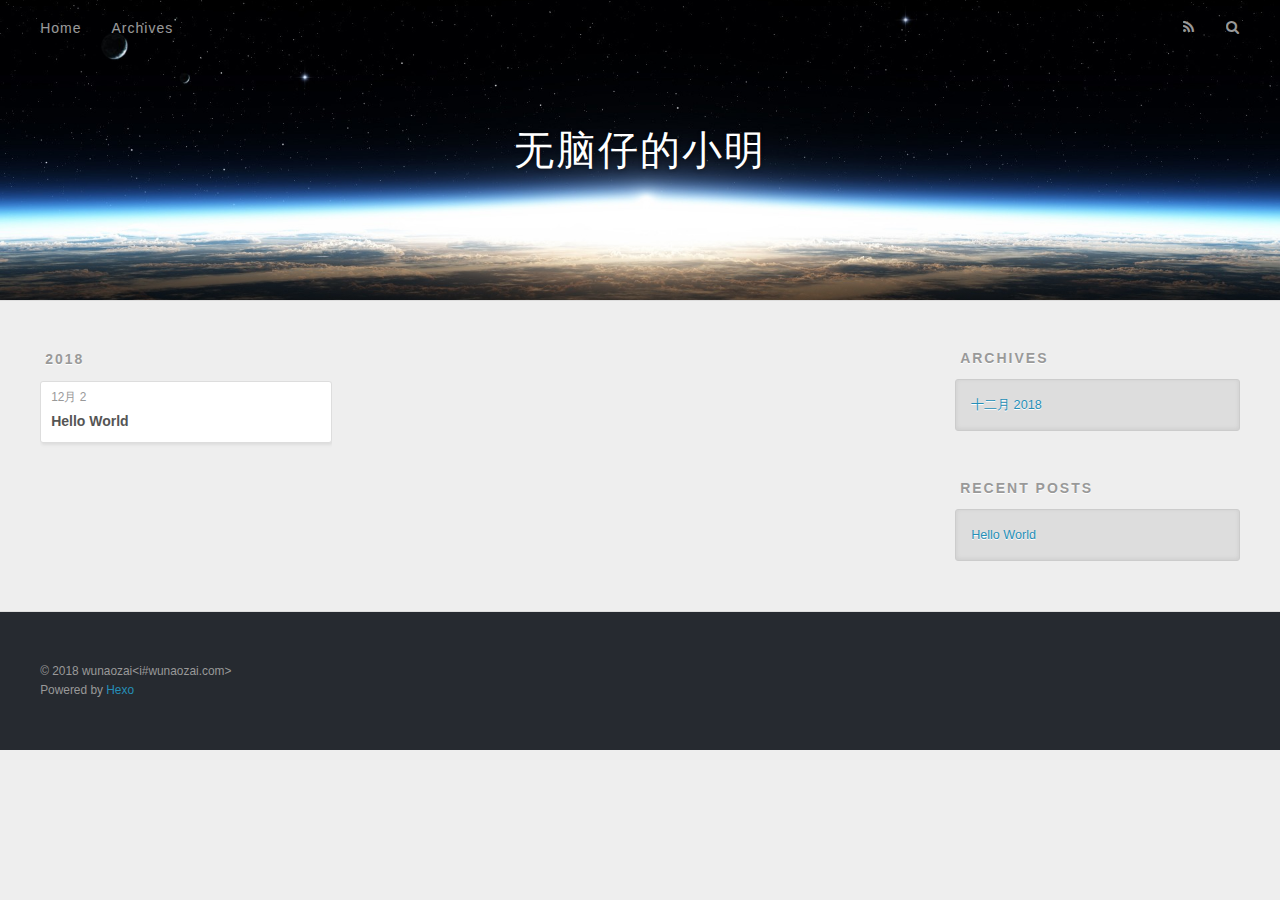
==== archives/index.html @ 93d0f398 "Site updated: 2018-12-02 20:47:53" ====
<!DOCTYPE html>
<html>
<head><meta name="generator" content="Hexo 3.8.0">
  <meta charset="utf-8">
  

  
  <title>Archives | 无脑仔的小明</title>
  <meta name="viewport" content="width=device-width, initial-scale=1, maximum-scale=1">
  <meta name="description" content="无脑仔的小明，平时记录一些感悟和对一些事情的看法。时事、历史、技术、感悟、职场、朋友、亲情、经济等各类杂七杂八">
<meta name="keywords" content="人生感悟">
<meta property="og:type" content="website">
<meta property="og:title" content="无脑仔的小明">
<meta property="og:url" content="http://blog.wunaozai.com/archives/index.html">
<meta property="og:site_name" content="无脑仔的小明">
<meta property="og:description" content="无脑仔的小明，平时记录一些感悟和对一些事情的看法。时事、历史、技术、感悟、职场、朋友、亲情、经济等各类杂七杂八">
<meta property="og:locale" content="zh-cn">
<meta name="twitter:card" content="summary">
<meta name="twitter:title" content="无脑仔的小明">
<meta name="twitter:description" content="无脑仔的小明，平时记录一些感悟和对一些事情的看法。时事、历史、技术、感悟、职场、朋友、亲情、经济等各类杂七杂八">
  
    <link rel="alternate" href="/atom.xml" title="无脑仔的小明" type="application/atom+xml">
  
  
    <link rel="icon" href="/favicon.png">
  
  
    <link href="//fonts.googleapis.com/css?family=Source+Code+Pro" rel="stylesheet" type="text/css">
  
  <link rel="stylesheet" href="/css/style.css">
</head>
</html>
<body>
  <div id="container">
    <div id="wrap">
      <header id="header">
  <div id="banner"></div>
  <div id="header-outer" class="outer">
    <div id="header-title" class="inner">
      <h1 id="logo-wrap">
        <a href="/" id="logo">无脑仔的小明</a>
      </h1>
      
    </div>
    <div id="header-inner" class="inner">
      <nav id="main-nav">
        <a id="main-nav-toggle" class="nav-icon"></a>
        
          <a class="main-nav-link" href="/">Home</a>
        
          <a class="main-nav-link" href="/archives">Archives</a>
        
      </nav>
      <nav id="sub-nav">
        
          <a id="nav-rss-link" class="nav-icon" href="/atom.xml" title="RSS Feed"></a>
        
        <a id="nav-search-btn" class="nav-icon" title="Search"></a>
      </nav>
      <div id="search-form-wrap">
        <form action="//google.com/search" method="get" accept-charset="UTF-8" class="search-form"><input type="search" name="q" class="search-form-input" placeholder="Search"><button type="submit" class="search-form-submit">&#xF002;</button><input type="hidden" name="sitesearch" value="http://blog.wunaozai.com"></form>
      </div>
    </div>
  </div>
</header>
      <div class="outer">
        <section id="main">
  
  
    
    
      
      
      <section class="archives-wrap">
        <div class="archive-year-wrap">
          <a href="/archives/2018" class="archive-year">2018</a>
        </div>
        <div class="archives">
    
    <article class="archive-article archive-type-post">
  <div class="archive-article-inner">
    <header class="archive-article-header">
      <a href="/2018/12/02/hello-world/" class="archive-article-date">
  <time datetime="2018-12-02T10:04:56.427Z" itemprop="datePublished">12月 2</time>
</a>
      
  
    <h1 itemprop="name">
      <a class="archive-article-title" href="/2018/12/02/hello-world/">Hello World</a>
    </h1>
  

    </header>
  </div>
</article>
  
  
    </div></section>
  


</section>
        
          <aside id="sidebar">
  
    

  
    

  
    
  
    
  <div class="widget-wrap">
    <h3 class="widget-title">Archives</h3>
    <div class="widget">
      <ul class="archive-list"><li class="archive-list-item"><a class="archive-list-link" href="/archives/2018/12/">十二月 2018</a></li></ul>
    </div>
  </div>


  
    
  <div class="widget-wrap">
    <h3 class="widget-title">Recent Posts</h3>
    <div class="widget">
      <ul>
        
          <li>
            <a href="/2018/12/02/hello-world/">Hello World</a>
          </li>
        
      </ul>
    </div>
  </div>

  
</aside>
        
      </div>
      <footer id="footer">
  
  <div class="outer">
    <div id="footer-info" class="inner">
      &copy; 2018 wunaozai&lt;i#wunaozai.com&gt;<br>
      Powered by <a href="http://hexo.io/" target="_blank">Hexo</a>
    </div>
  </div>
</footer>
    </div>
    <nav id="mobile-nav">
  
    <a href="/" class="mobile-nav-link">Home</a>
  
    <a href="/archives" class="mobile-nav-link">Archives</a>
  
</nav>
    

<script src="//ajax.googleapis.com/ajax/libs/jquery/2.0.3/jquery.min.js"></script>


  <link rel="stylesheet" href="/fancybox/jquery.fancybox.css">
  <script src="/fancybox/jquery.fancybox.pack.js"></script>


<script src="/js/script.js"></script>



  </div>
</body>
</html>
---- css/style.css ----
body {
  width: 100%;
}
body:before,
body:after {
  content: "";
  display: table;
}
body:after {
  clear: both;
}
html,
body,
div,
span,
applet,
object,
iframe,
h1,
h2,
h3,
h4,
h5,
h6,
p,
blockquote,
pre,
a,
abbr,
acronym,
address,
big,
cite,
code,
del,
dfn,
em,
img,
ins,
kbd,
q,
s,
samp,
small,
strike,
strong,
sub,
sup,
tt,
var,
dl,
dt,
dd,
ol,
ul,
li,
fieldset,
form,
label,
legend,
table,
caption,
tbody,
tfoot,
thead,
tr,
th,
td {
  margin: 0;
  padding: 0;
  border: 0;
  outline: 0;
  font-weight: inherit;
  font-style: inherit;
  font-family: inherit;
  font-size: 100%;
  vertical-align: baseline;
}
body {
  line-height: 1;
  color: #000;
  background: #fff;
}
ol,
ul {
  list-style: none;
}
table {
  border-collapse: separate;
  border-spacing: 0;
  vertical-align: middle;
}
caption,
th,
td {
  text-align: left;
  font-weight: normal;
  vertical-align: middle;
}
a img {
  border: none;
}
input,
button {
  margin: 0;
  padding: 0;
}
input::-moz-focus-inner,
button::-moz-focus-inner {
  border: 0;
  padding: 0;
}
@font-face {
  font-family: FontAwesome;
  font-style: normal;
  font-weight: normal;
  src: url("fonts/fontawesome-webfont.eot?v=#4.0.3");
  src: url("fonts/fontawesome-webfont.eot?#iefix&v=#4.0.3") format("embedded-opentype"), url("fonts/fontawesome-webfont.woff?v=#4.0.3") format("woff"), url("fonts/fontawesome-webfont.ttf?v=#4.0.3") format("truetype"), url("fonts/fontawesome-webfont.svg#fontawesomeregular?v=#4.0.3") format("svg");
}
html,
body,
#container {
  height: 100%;
}
body {
  background: #eee;
  font: 14px -apple-system, BlinkMacSystemFont, "Segoe UI", "Roboto", "Oxygen", "Ubuntu", "Cantarell", "Fira Sans", "Droid Sans", "Helvetica Neue", sans-serif;
  -webkit-text-size-adjust: 100%;
}
.outer {
  max-width: 1220px;
  margin: 0 auto;
  padding: 0 20px;
}
.outer:before,
.outer:after {
  content: "";
  display: table;
}
.outer:after {
  clear: both;
}
.inner {
  display: inline;
  float: left;
  width: 98.33333333333333%;
  margin: 0 0.833333333333333%;
}
.left,
.alignleft {
  float: left;
}
.right,
.alignright {
  float: right;
}
.clear {
  clear: both;
}
#container {
  position: relative;
}
.mobile-nav-on {
  overflow: hidden;
}
#wrap {
  height: 100%;
  width: 100%;
  position: absolute;
  top: 0;
  left: 0;
  -webkit-transition: 0.2s ease-out;
  -moz-transition: 0.2s ease-out;
  -ms-transition: 0.2s ease-out;
  transition: 0.2s ease-out;
  z-index: 1;
  background: #eee;
}
.mobile-nav-on #wrap {
  left: 280px;
}
@media screen and (min-width: 768px) {
  #main {
    display: inline;
    float: left;
    width: 73.33333333333333%;
    margin: 0 0.833333333333333%;
  }
}
.article-date,
.article-category-link,
.archive-year,
.widget-title {
  text-decoration: none;
  text-transform: uppercase;
  letter-spacing: 2px;
  color: #999;
  margin-bottom: 1em;
  margin-left: 5px;
  line-height: 1em;
  text-shadow: 0 1px #fff;
  font-weight: bold;
}
.article-inner,
.archive-article-inner {
  background: #fff;
  -webkit-box-shadow: 1px 2px 3px #ddd;
  box-shadow: 1px 2px 3px #ddd;
  border: 1px solid #ddd;
  border-radius: 3px;
}
.article-entry h1,
.widget h1 {
  font-size: 2em;
}
.article-entry h2,
.widget h2 {
  font-size: 1.5em;
}
.article-entry h3,
.widget h3 {
  font-size: 1.3em;
}
.article-entry h4,
.widget h4 {
  font-size: 1.2em;
}
.article-entry h5,
.widget h5 {
  font-size: 1em;
}
.article-entry h6,
.widget h6 {
  font-size: 1em;
  color: #999;
}
.article-entry hr,
.widget hr {
  border: 1px dashed #ddd;
}
.article-entry strong,
.widget strong {
  font-weight: bold;
}
.article-entry em,
.widget em,
.article-entry cite,
.widget cite {
  font-style: italic;
}
.article-entry sup,
.widget sup,
.article-entry sub,
.widget sub {
  font-size: 0.75em;
  line-height: 0;
  position: relative;
  vertical-align: baseline;
}
.article-entry sup,
.widget sup {
  top: -0.5em;
}
.article-entry sub,
.widget sub {
  bottom: -0.2em;
}
.article-entry small,
.widget small {
  font-size: 0.85em;
}
.article-entry acronym,
.widget acronym,
.article-entry abbr,
.widget abbr {
  border-bottom: 1px dotted;
}
.article-entry ul,
.widget ul,
.article-entry ol,
.widget ol,
.article-entry dl,
.widget dl {
  margin: 0 20px;
  line-height: 1.6em;
}
.article-entry ul ul,
.widget ul ul,
.article-entry ol ul,
.widget ol ul,
.article-entry ul ol,
.widget ul ol,
.article-entry ol ol,
.widget ol ol {
  margin-top: 0;
  margin-bottom: 0;
}
.article-entry ul,
.widget ul {
  list-style: disc;
}
.article-entry ol,
.widget ol {
  list-style: decimal;
}
.article-entry dt,
.widget dt {
  font-weight: bold;
}
#header {
  height: 300px;
  position: relative;
  border-bottom: 1px solid #ddd;
}
#header:before,
#header:after {
  content: "";
  position: absolute;
  left: 0;
  right: 0;
  height: 40px;
}
#header:before {
  top: 0;
  background: -webkit-linear-gradient(rgba(0,0,0,0.2), transparent);
  background: -moz-linear-gradient(rgba(0,0,0,0.2), transparent);
  background: -ms-linear-gradient(rgba(0,0,0,0.2), transparent);
  background: linear-gradient(rgba(0,0,0,0.2), transparent);
}
#header:after {
  bottom: 0;
  background: -webkit-linear-gradient(transparent, rgba(0,0,0,0.2));
  background: -moz-linear-gradient(transparent, rgba(0,0,0,0.2));
  background: -ms-linear-gradient(transparent, rgba(0,0,0,0.2));
  background: linear-gradient(transparent, rgba(0,0,0,0.2));
}
#header-outer {
  height: 100%;
  position: relative;
}
#header-inner {
  position: relative;
  overflow: hidden;
}
#banner {
  position: absolute;
  top: 0;
  left: 0;
  width: 100%;
  height: 100%;
  background: url("images/banner.jpg") center #000;
  -webkit-background-size: cover;
  -moz-background-size: cover;
  background-size: cover;
  z-index: -1;
}
#header-title {
  text-align: center;
  height: 40px;
  position: absolute;
  top: 50%;
  left: 0;
  margin-top: -20px;
}
#logo,
#subtitle {
  text-decoration: none;
  color: #fff;
  font-weight: 300;
  text-shadow: 0 1px 4px rgba(0,0,0,0.3);
}
#logo {
  font-size: 40px;
  line-height: 40px;
  letter-spacing: 2px;
}
#subtitle {
  font-size: 16px;
  line-height: 16px;
  letter-spacing: 1px;
}
#subtitle-wrap {
  margin-top: 16px;
}
#main-nav {
  float: left;
  margin-left: -15px;
}
.nav-icon,
.main-nav-link {
  float: left;
  color: #fff;
  opacity: 0.6;
  text-decoration: none;
  text-shadow: 0 1px rgba(0,0,0,0.2);
  -webkit-transition: opacity 0.2s;
  -moz-transition: opacity 0.2s;
  -ms-transition: opacity 0.2s;
  transition: opacity 0.2s;
  display: block;
  padding: 20px 15px;
}
.nav-icon:hover,
.main-nav-link:hover {
  opacity: 1;
}
.nav-icon {
  font-family: FontAwesome;
  text-align: center;
  font-size: 14px;
  width: 14px;
  height: 14px;
  padding: 20px 15px;
  position: relative;
  cursor: pointer;
}
.main-nav-link {
  font-weight: 300;
  letter-spacing: 1px;
}
@media screen and (max-width: 479px) {
  .main-nav-link {
    display: none;
  }
}
#main-nav-toggle {
  display: none;
}
#main-nav-toggle:before {
  content: "\f0c9";
}
@media screen and (max-width: 479px) {
  #main-nav-toggle {
    display: block;
  }
}
#sub-nav {
  float: right;
  margin-right: -15px;
}
#nav-rss-link:before {
  content: "\f09e";
}
#nav-search-btn:before {
  content: "\f002";
}
#search-form-wrap {
  position: absolute;
  top: 15px;
  width: 150px;
  height: 30px;
  right: -150px;
  opacity: 0;
  -webkit-transition: 0.2s ease-out;
  -moz-transition: 0.2s ease-out;
  -ms-transition: 0.2s ease-out;
  transition: 0.2s ease-out;
}
#search-form-wrap.on {
  opacity: 1;
  right: 0;
}
@media screen and (max-width: 479px) {
  #search-form-wrap {
    width: 100%;
    right: -100%;
  }
}
.search-form {
  position: absolute;
  top: 0;
  left: 0;
  right: 0;
  background: #fff;
  padding: 5px 15px;
  border-radius: 15px;
  -webkit-box-shadow: 0 0 10px rgba(0,0,0,0.3);
  box-shadow: 0 0 10px rgba(0,0,0,0.3);
}
.search-form-input {
  border: none;
  background: none;
  color: #555;
  width: 100%;
  font: 13px -apple-system, BlinkMacSystemFont, "Segoe UI", "Roboto", "Oxygen", "Ubuntu", "Cantarell", "Fira Sans", "Droid Sans", "Helvetica Neue", sans-serif;
  outline: none;
}
.search-form-input::-webkit-search-results-decoration,
.search-form-input::-webkit-search-cancel-button {
  -webkit-appearance: none;
}
.search-form-submit {
  position: absolute;
  top: 50%;
  right: 10px;
  margin-top: -7px;
  font: 13px FontAwesome;
  border: none;
  background: none;
  color: #bbb;
  cursor: pointer;
}
.search-form-submit:hover,
.search-form-submit:focus {
  color: #777;
}
.article {
  margin: 50px 0;
}
.article-inner {
  overflow: hidden;
}
.article-meta:before,
.article-meta:after {
  content: "";
  display: table;
}
.article-meta:after {
  clear: both;
}
.article-date {
  float: left;
}
.article-category {
  float: left;
  line-height: 1em;
  color: #ccc;
  text-shadow: 0 1px #fff;
  margin-left: 8px;
}
.article-category:before {
  content: "\2022";
}
.article-category-link {
  margin: 0 12px 1em;
}
.article-header {
  padding: 20px 20px 0;
}
.article-title {
  text-decoration: none;
  font-size: 2em;
  font-weight: bold;
  color: #555;
  line-height: 1.1em;
  -webkit-transition: color 0.2s;
  -moz-transition: color 0.2s;
  -ms-transition: color 0.2s;
  transition: color 0.2s;
}
a.article-title:hover {
  color: #258fb8;
}
.article-entry {
  color: #555;
  padding: 0 20px;
}
.article-entry:before,
.article-entry:after {
  content: "";
  display: table;
}
.article-entry:after {
  clear: both;
}
.article-entry p,
.article-entry table {
  line-height: 1.6em;
  margin: 1.6em 0;
}
.article-entry h1,
.article-entry h2,
.article-entry h3,
.article-entry h4,
.article-entry h5,
.article-entry h6 {
  font-weight: bold;
}
.article-entry h1,
.article-entry h2,
.article-entry h3,
.article-entry h4,
.article-entry h5,
.article-entry h6 {
  line-height: 1.1em;
  margin: 1.1em 0;
}
.article-entry a {
  color: #258fb8;
  text-decoration: none;
}
.article-entry a:hover {
  text-decoration: underline;
}
.article-entry ul,
.article-entry ol,
.article-entry dl {
  margin-top: 1.6em;
  margin-bottom: 1.6em;
}
.article-entry img,
.article-entry video {
  max-width: 100%;
  height: auto;
  display: block;
  margin: auto;
}
.article-entry iframe {
  border: none;
}
.article-entry table {
  width: 100%;
  border-collapse: collapse;
  border-spacing: 0;
}
.article-entry th {
  font-weight: bold;
  border-bottom: 3px solid #ddd;
  padding-bottom: 0.5em;
}
.article-entry td {
  border-bottom: 1px solid #ddd;
  padding: 10px 0;
}
.article-entry blockquote {
  font-family: Georgia, "Times New Roman", serif;
  font-size: 1.4em;
  margin: 1.6em 20px;
  text-align: center;
}
.article-entry blockquote footer {
  font-size: 14px;
  margin: 1.6em 0;
  font-family: -apple-system, BlinkMacSystemFont, "Segoe UI", "Roboto", "Oxygen", "Ubuntu", "Cantarell", "Fira Sans", "Droid Sans", "Helvetica Neue", sans-serif;
}
.article-entry blockquote footer cite:before {
  content: "—";
  padding: 0 0.5em;
}
.article-entry .pullquote {
  text-align: left;
  width: 45%;
  margin: 0;
}
.article-entry .pullquote.left {
  margin-left: 0.5em;
  margin-right: 1em;
}
.article-entry .pullquote.right {
  margin-right: 0.5em;
  margin-left: 1em;
}
.article-entry .caption {
  color: #999;
  display: block;
  font-size: 0.9em;
  margin-top: 0.5em;
  position: relative;
  text-align: center;
}
.article-entry .video-container {
  position: relative;
  padding-top: 56.25%;
  height: 0;
  overflow: hidden;
}
.article-entry .video-container iframe,
.article-entry .video-container object,
.article-entry .video-container embed {
  position: absolute;
  top: 0;
  left: 0;
  width: 100%;
  height: 100%;
  margin-top: 0;
}
.article-more-link a {
  display: inline-block;
  line-height: 1em;
  padding: 6px 15px;
  border-radius: 15px;
  background: #eee;
  color: #999;
  text-shadow: 0 1px #fff;
  text-decoration: none;
}
.article-more-link a:hover {
  background: #258fb8;
  color: #fff;
  text-decoration: none;
  text-shadow: 0 1px #1e7293;
}
.article-footer {
  font-size: 0.85em;
  line-height: 1.6em;
  border-top: 1px solid #ddd;
  padding-top: 1.6em;
  margin: 0 20px 20px;
}
.article-footer:before,
.article-footer:after {
  content: "";
  display: table;
}
.article-footer:after {
  clear: both;
}
.article-footer a {
  color: #999;
  text-decoration: none;
}
.article-footer a:hover {
  color: #555;
}
.article-tag-list-item {
  float: left;
  margin-right: 10px;
}
.article-tag-list-link:before {
  content: "#";
}
.article-comment-link {
  float: right;
}
.article-comment-link:before {
  content: "\f075";
  font-family: FontAwesome;
  padding-right: 8px;
}
.article-share-link {
  cursor: pointer;
  float: right;
  margin-left: 20px;
}
.article-share-link:before {
  content: "\f064";
  font-family: FontAwesome;
  padding-right: 6px;
}
#article-nav {
  position: relative;
}
#article-nav:before,
#article-nav:after {
  content: "";
  display: table;
}
#article-nav:after {
  clear: both;
}
@media screen and (min-width: 768px) {
  #article-nav {
    margin: 50px 0;
  }
  #article-nav:before {
    width: 8px;
    height: 8px;
    position: absolute;
    top: 50%;
    left: 50%;
    margin-top: -4px;
    margin-left: -4px;
    content: "";
    border-radius: 50%;
    background: #ddd;
    -webkit-box-shadow: 0 1px 2px #fff;
    box-shadow: 0 1px 2px #fff;
  }
}
.article-nav-link-wrap {
  text-decoration: none;
  text-shadow: 0 1px #fff;
  color: #999;
  -webkit-box-sizing: border-box;
  -moz-box-sizing: border-box;
  box-sizing: border-box;
  margin-top: 50px;
  text-align: center;
  display: block;
}
.article-nav-link-wrap:hover {
  color: #555;
}
@media screen and (min-width: 768px) {
  .article-nav-link-wrap {
    width: 50%;
    margin-top: 0;
  }
}
@media screen and (min-width: 768px) {
  #article-nav-newer {
    float: left;
    text-align: right;
    padding-right: 20px;
  }
}
@media screen and (min-width: 768px) {
  #article-nav-older {
    float: right;
    text-align: left;
    padding-left: 20px;
  }
}
.article-nav-caption {
  text-transform: uppercase;
  letter-spacing: 2px;
  color: #ddd;
  line-height: 1em;
  font-weight: bold;
}
#article-nav-newer .article-nav-caption {
  margin-right: -2px;
}
.article-nav-title {
  font-size: 0.85em;
  line-height: 1.6em;
  margin-top: 0.5em;
}
.article-share-box {
  position: absolute;
  display: none;
  background: #fff;
  -webkit-box-shadow: 1px 2px 10px rgba(0,0,0,0.2);
  box-shadow: 1px 2px 10px rgba(0,0,0,0.2);
  border-radius: 3px;
  margin-left: -145px;
  overflow: hidden;
  z-index: 1;
}
.article-share-box.on {
  display: block;
}
.article-share-input {
  width: 100%;
  background: none;
  -webkit-box-sizing: border-box;
  -moz-box-sizing: border-box;
  box-sizing: border-box;
  font: 14px -apple-system, BlinkMacSystemFont, "Segoe UI", "Roboto", "Oxygen", "Ubuntu", "Cantarell", "Fira Sans", "Droid Sans", "Helvetica Neue", sans-serif;
  padding: 0 15px;
  color: #555;
  outline: none;
  border: 1px solid #ddd;
  border-radius: 3px 3px 0 0;
  height: 36px;
  line-height: 36px;
}
.article-share-links {
  background: #eee;
}
.article-share-links:before,
.article-share-links:after {
  content: "";
  display: table;
}
.article-share-links:after {
  clear: both;
}
.article-share-twitter,
.article-share-facebook,
.article-share-pinterest,
.article-share-google {
  width: 50px;
  height: 36px;
  display: block;
  float: left;
  position: relative;
  color: #999;
  text-shadow: 0 1px #fff;
}
.article-share-twitter:before,
.article-share-facebook:before,
.article-share-pinterest:before,
.article-share-google:before {
  font-size: 20px;
  font-family: FontAwesome;
  width: 20px;
  height: 20px;
  position: absolute;
  top: 50%;
  left: 50%;
  margin-top: -10px;
  margin-left: -10px;
  text-align: center;
}
.article-share-twitter:hover,
.article-share-facebook:hover,
.article-share-pinterest:hover,
.article-share-google:hover {
  color: #fff;
}
.article-share-twitter:before {
  content: "\f099";
}
.article-share-twitter:hover {
  background: #00aced;
  text-shadow: 0 1px #008abe;
}
.article-share-facebook:before {
  content: "\f09a";
}
.article-share-facebook:hover {
  background: #3b5998;
  text-shadow: 0 1px #2f477a;
}
.article-share-pinterest:before {
  content: "\f0d2";
}
.article-share-pinterest:hover {
  background: #cb2027;
  text-shadow: 0 1px #a21a1f;
}
.article-share-google:before {
  content: "\f0d5";
}
.article-share-google:hover {
  background: #dd4b39;
  text-shadow: 0 1px #be3221;
}
.article-gallery {
  background: #000;
  position: relative;
}
.article-gallery-photos {
  position: relative;
  overflow: hidden;
}
.article-gallery-img {
  display: none;
  max-width: 100%;
}
.article-gallery-img:first-child {
  display: block;
}
.article-gallery-img.loaded {
  position: absolute;
  display: block;
}
.article-gallery-img img {
  display: block;
  max-width: 100%;
  margin: 0 auto;
}
#comments {
  background: #fff;
  -webkit-box-shadow: 1px 2px 3px #ddd;
  box-shadow: 1px 2px 3px #ddd;
  padding: 20px;
  border: 1px solid #ddd;
  border-radius: 3px;
  margin: 50px 0;
}
#comments a {
  color: #258fb8;
}
.archives-wrap {
  margin: 50px 0;
}
.archives:before,
.archives:after {
  content: "";
  display: table;
}
.archives:after {
  clear: both;
}
.archive-year-wrap {
  margin-bottom: 1em;
}
.archives {
  -webkit-column-gap: 10px;
  -moz-column-gap: 10px;
  column-gap: 10px;
}
@media screen and (min-width: 480px) and (max-width: 767px) {
  .archives {
    -webkit-column-count: 2;
    -moz-column-count: 2;
    column-count: 2;
  }
}
@media screen and (min-width: 768px) {
  .archives {
    -webkit-column-count: 3;
    -moz-column-count: 3;
    column-count: 3;
  }
}
.archive-article {
  -webkit-column-break-inside: avoid;
  page-break-inside: avoid;
  overflow: hidden;
  break-inside: avoid-column;
}
.archive-article-inner {
  padding: 10px;
  margin-bottom: 15px;
}
.archive-article-title {
  text-decoration: none;
  font-weight: bold;
  color: #555;
  -webkit-transition: color 0.2s;
  -moz-transition: color 0.2s;
  -ms-transition: color 0.2s;
  transition: color 0.2s;
  line-height: 1.6em;
}
.archive-article-title:hover {
  color: #258fb8;
}
.archive-article-footer {
  margin-top: 1em;
}
.archive-article-date {
  color: #999;
  text-decoration: none;
  font-size: 0.85em;
  line-height: 1em;
  margin-bottom: 0.5em;
  display: block;
}
#page-nav {
  margin: 50px auto;
  background: #fff;
  -webkit-box-shadow: 1px 2px 3px #ddd;
  box-shadow: 1px 2px 3px #ddd;
  border: 1px solid #ddd;
  border-radius: 3px;
  text-align: center;
  color: #999;
  overflow: hidden;
}
#page-nav:before,
#page-nav:after {
  content: "";
  display: table;
}
#page-nav:after {
  clear: both;
}
#page-nav a,
#page-nav span {
  padding: 10px 20px;
  line-height: 1;
  height: 2ex;
}
#page-nav a {
  color: #999;
  text-decoration: none;
}
#page-nav a:hover {
  background: #999;
  color: #fff;
}
#page-nav .prev {
  float: left;
}
#page-nav .next {
  float: right;
}
#page-nav .page-number {
  display: inline-block;
}
@media screen and (max-width: 479px) {
  #page-nav .page-number {
    display: none;
  }
}
#page-nav .current {
  color: #555;
  font-weight: bold;
}
#page-nav .space {
  color: #ddd;
}
#footer {
  background: #262a30;
  padding: 50px 0;
  border-top: 1px solid #ddd;
  color: #999;
}
#footer a {
  color: #258fb8;
  text-decoration: none;
}
#footer a:hover {
  text-decoration: underline;
}
#footer-info {
  line-height: 1.6em;
  font-size: 0.85em;
}
.article-entry pre,
.article-entry .highlight {
  background: #2d2d2d;
  margin: 0 -20px;
  padding: 15px 20px;
  border-style: solid;
  border-color: #ddd;
  border-width: 1px 0;
  overflow: auto;
  color: #ccc;
  line-height: 22.400000000000002px;
}
.article-entry .highlight .gutter pre,
.article-entry .gist .gist-file .gist-data .line-numbers {
  color: #666;
  font-size: 0.85em;
}
.article-entry pre,
.article-entry code {
  font-family: "Source Code Pro", Consolas, Monaco, Menlo, Consolas, monospace;
}
.article-entry code {
  background: #eee;
  text-shadow: 0 1px #fff;
  padding: 0 0.3em;
}
.article-entry pre code {
  background: none;
  text-shadow: none;
  padding: 0;
}
.article-entry .highlight pre {
  border: none;
  margin: 0;
  padding: 0;
}
.article-entry .highlight table {
  margin: 0;
  width: auto;
}
.article-entry .highlight td {
  border: none;
  padding: 0;
}
.article-entry .highlight figcaption {
  font-size: 0.85em;
  color: #999;
  line-height: 1em;
  margin-bottom: 1em;
}
.article-entry .highlight figcaption:before,
.article-entry .highlight figcaption:after {
  content: "";
  display: table;
}
.article-entry .highlight figcaption:after {
  clear: both;
}
.article-entry .highlight figcaption a {
  float: right;
}
.article-entry .highlight .gutter pre {
  text-align: right;
  padding-right: 20px;
}
.article-entry .highlight .line {
  height: 22.400000000000002px;
}
.article-entry .highlight .line.marked {
  background: #515151;
}
.article-entry .gist {
  margin: 0 -20px;
  border-style: solid;
  border-color: #ddd;
  border-width: 1px 0;
  background: #2d2d2d;
  padding: 15px 20px 15px 0;
}
.article-entry .gist .gist-file {
  border: none;
  font-family: "Source Code Pro", Consolas, Monaco, Menlo, Consolas, monospace;
  margin: 0;
}
.article-entry .gist .gist-file .gist-data {
  background: none;
  border: none;
}
.article-entry .gist .gist-file .gist-data .line-numbers {
  background: none;
  border: none;
  padding: 0 20px 0 0;
}
.article-entry .gist .gist-file .gist-data .line-data {
  padding: 0 !important;
}
.article-entry .gist .gist-file .highlight {
  margin: 0;
  padding: 0;
  border: none;
}
.article-entry .gist .gist-file .gist-meta {
  background: #2d2d2d;
  color: #999;
  font: 0.85em -apple-system, BlinkMacSystemFont, "Segoe UI", "Roboto", "Oxygen", "Ubuntu", "Cantarell", "Fira Sans", "Droid Sans", "Helvetica Neue", sans-serif;
  text-shadow: 0 0;
  padding: 0;
  margin-top: 1em;
  margin-left: 20px;
}
.article-entry .gist .gist-file .gist-meta a {
  color: #258fb8;
  font-weight: normal;
}
.article-entry .gist .gist-file .gist-meta a:hover {
  text-decoration: underline;
}
pre .comment,
pre .title {
  color: #999;
}
pre .variable,
pre .attribute,
pre .tag,
pre .regexp,
pre .ruby .constant,
pre .xml .tag .title,
pre .xml .pi,
pre .xml .doctype,
pre .html .doctype,
pre .css .id,
pre .css .class,
pre .css .pseudo {
  color: #f2777a;
}
pre .number,
pre .preprocessor,
pre .built_in,
pre .literal,
pre .params,
pre .constant {
  color: #f99157;
}
pre .class,
pre .ruby .class .title,
pre .css .rules .attribute {
  color: #9c9;
}
pre .string,
pre .value,
pre .inheritance,
pre .header,
pre .ruby .symbol,
pre .xml .cdata {
  color: #9c9;
}
pre .css .hexcolor {
  color: #6cc;
}
pre .function,
pre .python .decorator,
pre .python .title,
pre .ruby .function .title,
pre .ruby .title .keyword,
pre .perl .sub,
pre .javascript .title,
pre .coffeescript .title {
  color: #69c;
}
pre .keyword,
pre .javascript .function {
  color: #c9c;
}
@media screen and (max-width: 479px) {
  #mobile-nav {
    position: absolute;
    top: 0;
    left: 0;
    width: 280px;
    height: 100%;
    background: #191919;
    border-right: 1px solid #fff;
  }
}
@media screen and (max-width: 479px) {
  .mobile-nav-link {
    display: block;
    color: #999;
    text-decoration: none;
    padding: 15px 20px;
    font-weight: bold;
  }
  .mobile-nav-link:hover {
    color: #fff;
  }
}
@media screen and (min-width: 768px) {
  #sidebar {
    display: inline;
    float: left;
    width: 23.333333333333332%;
    margin: 0 0.833333333333333%;
  }
}
.widget-wrap {
  margin: 50px 0;
}
.widget {
  color: #777;
  text-shadow: 0 1px #fff;
  background: #ddd;
  -webkit-box-shadow: 0 -1px 4px #ccc inset;
  box-shadow: 0 -1px 4px #ccc inset;
  border: 1px solid #ccc;
  padding: 15px;
  border-radius: 3px;
}
.widget a {
  color: #258fb8;
  text-decoration: none;
}
.widget a:hover {
  text-decoration: underline;
}
.widget ul ul,
.widget ol ul,
.widget dl ul,
.widget ul ol,
.widget ol ol,
.widget dl ol,
.widget ul dl,
.widget ol dl,
.widget dl dl {
  margin-left: 15px;
  list-style: disc;
}
.widget {
  line-height: 1.6em;
  word-wrap: break-word;
  font-size: 0.9em;
}
.widget ul,
.widget ol {
  list-style: none;
  margin: 0;
}
.widget ul ul,
.widget ol ul,
.widget ul ol,
.widget ol ol {
  margin: 0 20px;
}
.widget ul ul,
.widget ol ul {
  list-style: disc;
}
.widget ul ol,
.widget ol ol {
  list-style: decimal;
}
.category-list-count,
.tag-list-count,
.archive-list-count {
  padding-left: 5px;
  color: #999;
  font-size: 0.85em;
}
.category-list-count:before,
.tag-list-count:before,
.archive-list-count:before {
  content: "(";
}
.category-list-count:after,
.tag-list-count:after,
.archive-list-count:after {
  content: ")";
}
.tagcloud a {
  margin-right: 5px;
  display: inline-block;
}
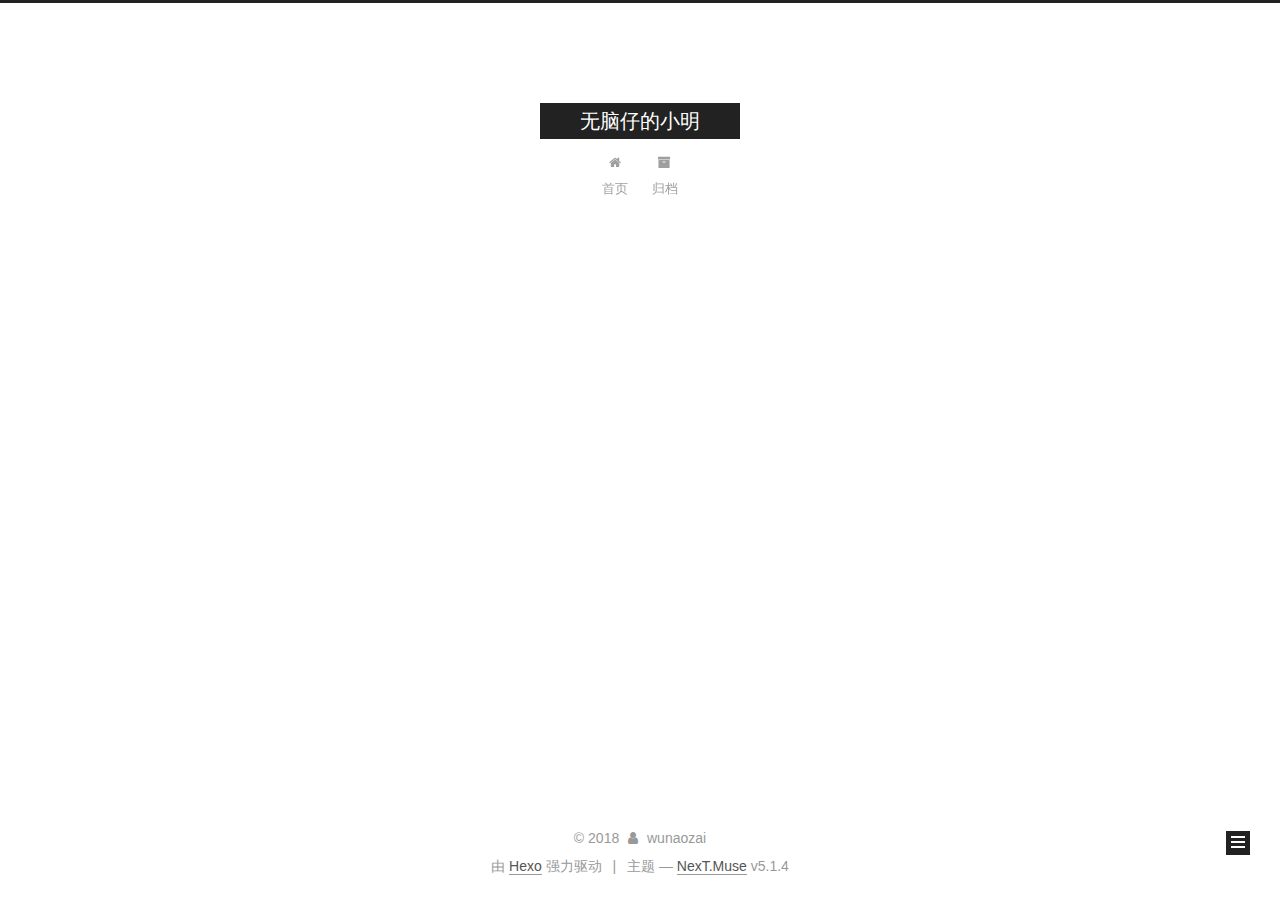
==== commit 6bd164e9: "Site updated: 2018-12-02 21:42:26" ====
--- a/archives/index.html
+++ b/archives/index.html
@@ -1,174 +1,571 @@
 <!DOCTYPE html>
-<html>
+
+
+
+  
+
+
+<html class="theme-next muse use-motion" lang="zh-Hans">
 <head><meta name="generator" content="Hexo 3.8.0">
-  <meta charset="utf-8">
-  
-
-  
-  <title>Archives | 无脑仔的小明</title>
-  <meta name="viewport" content="width=device-width, initial-scale=1, maximum-scale=1">
-  <meta name="description" content="无脑仔的小明，平时记录一些感悟和对一些事情的看法。时事、历史、技术、感悟、职场、朋友、亲情、经济等各类杂七杂八">
+  <meta charset="UTF-8">
+<meta http-equiv="X-UA-Compatible" content="IE=edge">
+<meta name="viewport" content="width=device-width, initial-scale=1, maximum-scale=1">
+<meta name="theme-color" content="#222">
+
+
+
+
+
+
+
+
+
+<meta http-equiv="Cache-Control" content="no-transform">
+<meta http-equiv="Cache-Control" content="no-siteapp">
+
+
+
+
+
+
+
+
+
+
+
+
+
+
+
+
+  
+  
+  <link href="/lib/fancybox/source/jquery.fancybox.css?v=2.1.5" rel="stylesheet" type="text/css">
+
+
+
+
+
+
+
+<link href="/lib/font-awesome/css/font-awesome.min.css?v=4.6.2" rel="stylesheet" type="text/css">
+
+<link href="/css/main.css?v=5.1.4" rel="stylesheet" type="text/css">
+
+
+  <link rel="apple-touch-icon" sizes="180x180" href="/images/apple-touch-icon-next.png?v=5.1.4">
+
+
+  <link rel="icon" type="image/png" sizes="32x32" href="/images/favicon-32x32-next.png?v=5.1.4">
+
+
+  <link rel="icon" type="image/png" sizes="16x16" href="/images/favicon-16x16-next.png?v=5.1.4">
+
+
+  <link rel="mask-icon" href="/images/logo.svg?v=5.1.4" color="#222">
+
+
+
+
+
+  <meta name="keywords" content="Hexo, NexT">
+
+
+
+
+
+  <link rel="alternate" href="/atom.xml" title="无脑仔的小明" type="application/atom+xml">
+
+
+
+
+
+
+<meta name="description" content="无脑仔的小明，平时记录一些感悟和对一些事情的看法。时事、历史、技术、感悟、职场、朋友、亲情、经济等各类杂七杂八">
 <meta name="keywords" content="人生感悟">
 <meta property="og:type" content="website">
 <meta property="og:title" content="无脑仔的小明">
 <meta property="og:url" content="http://blog.wunaozai.com/archives/index.html">
 <meta property="og:site_name" content="无脑仔的小明">
 <meta property="og:description" content="无脑仔的小明，平时记录一些感悟和对一些事情的看法。时事、历史、技术、感悟、职场、朋友、亲情、经济等各类杂七杂八">
-<meta property="og:locale" content="zh-cn">
+<meta property="og:locale" content="zh-Hans">
 <meta name="twitter:card" content="summary">
 <meta name="twitter:title" content="无脑仔的小明">
 <meta name="twitter:description" content="无脑仔的小明，平时记录一些感悟和对一些事情的看法。时事、历史、技术、感悟、职场、朋友、亲情、经济等各类杂七杂八">
-  
-    <link rel="alternate" href="/atom.xml" title="无脑仔的小明" type="application/atom+xml">
-  
-  
-    <link rel="icon" href="/favicon.png">
-  
-  
-    <link href="//fonts.googleapis.com/css?family=Source+Code+Pro" rel="stylesheet" type="text/css">
-  
-  <link rel="stylesheet" href="/css/style.css">
+
+
+
+<script type="text/javascript" id="hexo.configurations">
+  var NexT = window.NexT || {};
+  var CONFIG = {
+    root: '/',
+    scheme: 'Muse',
+    version: '5.1.4',
+    sidebar: {"position":"left","display":"post","offset":12,"b2t":false,"scrollpercent":false,"onmobile":false},
+    fancybox: true,
+    tabs: true,
+    motion: {"enable":true,"async":false,"transition":{"post_block":"fadeIn","post_header":"slideDownIn","post_body":"slideDownIn","coll_header":"slideLeftIn","sidebar":"slideUpIn"}},
+    duoshuo: {
+      userId: '0',
+      author: '博主'
+    },
+    algolia: {
+      applicationID: '',
+      apiKey: '',
+      indexName: '',
+      hits: {"per_page":10},
+      labels: {"input_placeholder":"Search for Posts","hits_empty":"We didn't find any results for the search: ${query}","hits_stats":"${hits} results found in ${time} ms"}
+    }
+  };
+</script>
+
+
+
+  <link rel="canonical" href="http://blog.wunaozai.com/archives/">
+
+
+
+
+
+  <title>归档 | 无脑仔的小明</title>
+  
+
+
+
+
+
+
+
+
 </head>
-</html>
-<body>
-  <div id="container">
-    <div id="wrap">
-      <header id="header">
-  <div id="banner"></div>
-  <div id="header-outer" class="outer">
-    <div id="header-title" class="inner">
-      <h1 id="logo-wrap">
-        <a href="/" id="logo">无脑仔的小明</a>
-      </h1>
-      
+
+<body itemscope="" itemtype="http://schema.org/WebPage" lang="zh-Hans">
+
+  
+  
+    
+  
+
+  <div class="container sidebar-position-left page-archive">
+    <div class="headband"></div>
+
+    <header id="header" class="header" itemscope="" itemtype="http://schema.org/WPHeader">
+      <div class="header-inner"><div class="site-brand-wrapper">
+  <div class="site-meta ">
+    
+
+    <div class="custom-logo-site-title">
+      <a href="/" class="brand" rel="start">
+        <span class="logo-line-before"><i></i></span>
+        <span class="site-title">无脑仔的小明</span>
+        <span class="logo-line-after"><i></i></span>
+      </a>
     </div>
-    <div id="header-inner" class="inner">
-      <nav id="main-nav">
-        <a id="main-nav-toggle" class="nav-icon"></a>
-        
-          <a class="main-nav-link" href="/">Home</a>
-        
-          <a class="main-nav-link" href="/archives">Archives</a>
-        
-      </nav>
-      <nav id="sub-nav">
-        
-          <a id="nav-rss-link" class="nav-icon" href="/atom.xml" title="RSS Feed"></a>
-        
-        <a id="nav-search-btn" class="nav-icon" title="Search"></a>
-      </nav>
-      <div id="search-form-wrap">
-        <form action="//google.com/search" method="get" accept-charset="UTF-8" class="search-form"><input type="search" name="q" class="search-form-input" placeholder="Search"><button type="submit" class="search-form-submit">&#xF002;</button><input type="hidden" name="sitesearch" value="http://blog.wunaozai.com"></form>
+      
+        <p class="site-subtitle"></p>
+      
+  </div>
+
+  <div class="site-nav-toggle">
+    <button>
+      <span class="btn-bar"></span>
+      <span class="btn-bar"></span>
+      <span class="btn-bar"></span>
+    </button>
+  </div>
+</div>
+
+<nav class="site-nav">
+  
+
+  
+    <ul id="menu" class="menu">
+      
+        
+        <li class="menu-item menu-item-home">
+          <a href="/" rel="section">
+            
+              <i class="menu-item-icon fa fa-fw fa-home"></i> <br>
+            
+            首页
+          </a>
+        </li>
+      
+        
+        <li class="menu-item menu-item-archives">
+          <a href="/archives/" rel="section">
+            
+              <i class="menu-item-icon fa fa-fw fa-archive"></i> <br>
+            
+            归档
+          </a>
+        </li>
+      
+
+      
+    </ul>
+  
+
+  
+</nav>
+
+
+
+ </div>
+    </header>
+
+    <main id="main" class="main">
+      <div class="main-inner">
+        <div class="content-wrap">
+          <div id="content" class="content">
+            
+
+  
+  
+  
+  <div class="post-block archive">
+    <div id="posts" class="posts-collapse">
+      <span class="archive-move-on"></span>
+
+      <span class="archive-page-counter">
+        
+        
+        
+          
+        
+        嗯..! 目前共计 1 篇日志。 继续努力。
+      </span>
+
+      
+
+        
+        
+        
+
+        
+          
+          <div class="collection-title">
+            <h1 class="archive-year" id="archive-year-2018">2018</h1>
+          </div>
+        
+        
+
+        
+
+  <article class="post post-type-normal" itemscope="" itemtype="http://schema.org/Article">
+    <header class="post-header">
+
+      <h2 class="post-title">
+        
+            <a class="post-title-link" href="/2018/12/02/个人简介/" itemprop="url">
+              
+                <span itemprop="name">个人简介</span>
+              
+            </a>
+        
+      </h2>
+
+      <div class="post-meta">
+        <time class="post-time" itemprop="dateCreated" datetime="2018-12-02T20:55:53+08:00" content="2018-12-02">
+          12-02
+        </time>
       </div>
+
+    </header>
+  </article>
+
+
+
+      
+
     </div>
   </div>
-</header>
-      <div class="outer">
-        <section id="main">
-  
-  
-    
-    
-      
-      
-      <section class="archives-wrap">
-        <div class="archive-year-wrap">
-          <a href="/archives/2018" class="archive-year">2018</a>
+  
+  
+  
+
+  
+
+
+
+          </div>
+          
+
+
+          
+
         </div>
-        <div class="archives">
-    
-    <article class="archive-article archive-type-post">
-  <div class="archive-article-inner">
-    <header class="archive-article-header">
-      <a href="/2018/12/02/hello-world/" class="archive-article-date">
-  <time datetime="2018-12-02T10:04:56.427Z" itemprop="datePublished">12月 2</time>
-</a>
-      
-  
-    <h1 itemprop="name">
-      <a class="archive-article-title" href="/2018/12/02/hello-world/">Hello World</a>
-    </h1>
-  
-
-    </header>
-  </div>
-</article>
-  
-  
-    </div></section>
-  
-
-
-</section>
-        
-          <aside id="sidebar">
-  
-    
-
-  
-    
-
-  
-    
-  
-    
-  <div class="widget-wrap">
-    <h3 class="widget-title">Archives</h3>
-    <div class="widget">
-      <ul class="archive-list"><li class="archive-list-item"><a class="archive-list-link" href="/archives/2018/12/">十二月 2018</a></li></ul>
+        
+          
+  
+  <div class="sidebar-toggle">
+    <div class="sidebar-toggle-line-wrap">
+      <span class="sidebar-toggle-line sidebar-toggle-line-first"></span>
+      <span class="sidebar-toggle-line sidebar-toggle-line-middle"></span>
+      <span class="sidebar-toggle-line sidebar-toggle-line-last"></span>
     </div>
   </div>
 
-
-  
+  <aside id="sidebar" class="sidebar">
     
-  <div class="widget-wrap">
-    <h3 class="widget-title">Recent Posts</h3>
-    <div class="widget">
-      <ul>
-        
-          <li>
-            <a href="/2018/12/02/hello-world/">Hello World</a>
-          </li>
-        
-      </ul>
+    <div class="sidebar-inner">
+
+      
+
+      
+
+      <section class="site-overview-wrap sidebar-panel sidebar-panel-active">
+        <div class="site-overview">
+          <div class="site-author motion-element" itemprop="author" itemscope="" itemtype="http://schema.org/Person">
+            
+              <p class="site-author-name" itemprop="name">wunaozai<i#wunaozai.com></i#wunaozai.com></p>
+              <p class="site-description motion-element" itemprop="description">无脑仔的小明，平时记录一些感悟和对一些事情的看法。时事、历史、技术、感悟、职场、朋友、亲情、经济等各类杂七杂八</p>
+          </div>
+
+          <nav class="site-state motion-element">
+
+            
+              <div class="site-state-item site-state-posts">
+              
+                <a href="/archives/">
+              
+                  <span class="site-state-item-count">1</span>
+                  <span class="site-state-item-name">日志</span>
+                </a>
+              </div>
+            
+
+            
+
+            
+              
+              
+              <div class="site-state-item site-state-tags">
+                
+                  <span class="site-state-item-count">1</span>
+                  <span class="site-state-item-name">标签</span>
+                
+              </div>
+            
+
+          </nav>
+
+          
+            <div class="feed-link motion-element">
+              <a href="/atom.xml" rel="alternate">
+                <i class="fa fa-rss"></i>
+                RSS
+              </a>
+            </div>
+          
+
+          
+
+          
+          
+
+          
+          
+
+          
+
+        </div>
+      </section>
+
+      
+
+      
+
     </div>
+  </aside>
+
+
+        
+      </div>
+    </main>
+
+    <footer id="footer" class="footer">
+      <div class="footer-inner">
+        <div class="copyright">&copy; <span itemprop="copyrightYear">2018</span>
+  <span class="with-love">
+    <i class="fa fa-user"></i>
+  </span>
+  <span class="author" itemprop="copyrightHolder">wunaozai<i#wunaozai.com></i#wunaozai.com></span>
+
+  
+</div>
+
+
+  <div class="powered-by">由 <a class="theme-link" target="_blank" href="https://hexo.io">Hexo</a> 强力驱动</div>
+
+
+
+  <span class="post-meta-divider">|</span>
+
+
+
+  <div class="theme-info">主题 &mdash; <a class="theme-link" target="_blank" href="https://github.com/iissnan/hexo-theme-next">NexT.Muse</a> v5.1.4</div>
+
+
+
+
+        
+
+
+
+
+
+
+
+        
+      </div>
+    </footer>
+
+    
+      <div class="back-to-top">
+        <i class="fa fa-arrow-up"></i>
+        
+      </div>
+    
+
+    
+
   </div>
 
   
-</aside>
-        
-      </div>
-      <footer id="footer">
-  
-  <div class="outer">
-    <div id="footer-info" class="inner">
-      &copy; 2018 wunaozai&lt;i#wunaozai.com&gt;<br>
-      Powered by <a href="http://hexo.io/" target="_blank">Hexo</a>
-    </div>
-  </div>
-</footer>
-    </div>
-    <nav id="mobile-nav">
-  
-    <a href="/" class="mobile-nav-link">Home</a>
-  
-    <a href="/archives" class="mobile-nav-link">Archives</a>
-  
-</nav>
-    
-
-<script src="//ajax.googleapis.com/ajax/libs/jquery/2.0.3/jquery.min.js"></script>
-
-
-  <link rel="stylesheet" href="/fancybox/jquery.fancybox.css">
-  <script src="/fancybox/jquery.fancybox.pack.js"></script>
-
-
-<script src="/js/script.js"></script>
-
-
-
-  </div>
+
+<script type="text/javascript">
+  if (Object.prototype.toString.call(window.Promise) !== '[object Function]') {
+    window.Promise = null;
+  }
+</script>
+
+
+
+
+
+
+
+
+
+  
+
+
+
+
+
+
+
+
+
+
+
+
+  
+  
+    <script type="text/javascript" src="/lib/jquery/index.js?v=2.1.3"></script>
+  
+
+  
+  
+    <script type="text/javascript" src="/lib/fastclick/lib/fastclick.min.js?v=1.0.6"></script>
+  
+
+  
+  
+    <script type="text/javascript" src="/lib/jquery_lazyload/jquery.lazyload.js?v=1.9.7"></script>
+  
+
+  
+  
+    <script type="text/javascript" src="/lib/velocity/velocity.min.js?v=1.2.1"></script>
+  
+
+  
+  
+    <script type="text/javascript" src="/lib/velocity/velocity.ui.min.js?v=1.2.1"></script>
+  
+
+  
+  
+    <script type="text/javascript" src="/lib/fancybox/source/jquery.fancybox.pack.js?v=2.1.5"></script>
+  
+
+
+  
+
+
+  <script type="text/javascript" src="/js/src/utils.js?v=5.1.4"></script>
+
+  <script type="text/javascript" src="/js/src/motion.js?v=5.1.4"></script>
+
+
+
+  
+  
+
+  
+
+  
+
+
+  <script type="text/javascript" src="/js/src/bootstrap.js?v=5.1.4"></script>
+
+
+
+  
+
+
+  
+
+
+
+
+	
+
+
+
+
+
+  
+
+
+
+
+
+  
+
+
+
+
+
+
+
+
+
+
+
+
+  
+
+
+
+
+
+  
+
+  
+
+  
+
+  
+  
+
+  
+
+  
+
+  
+
 </body>
-</html>+</html>
--- a/css/main.css
+++ b/css/main.css
@@ -0,0 +1,2662 @@
+/* normalize.css v3.0.2 | MIT License | git.io/normalize */
+html {
+  font-family: sans-serif; /* 1 */
+  -ms-text-size-adjust: 100%; /* 2 */
+  -webkit-text-size-adjust: 100%; /* 2 */
+}
+body {
+  margin: 0;
+}
+article,
+aside,
+details,
+figcaption,
+figure,
+footer,
+header,
+hgroup,
+main,
+menu,
+nav,
+section,
+summary {
+  display: block;
+}
+audio,
+canvas,
+progress,
+video {
+  display: inline-block; /* 1 */
+  vertical-align: baseline; /* 2 */
+}
+audio:not([controls]) {
+  display: none;
+  height: 0;
+}
+[hidden],
+template {
+  display: none;
+}
+a {
+  background-color: transparent;
+}
+a:active,
+a:hover {
+  outline: 0;
+}
+abbr[title] {
+  border-bottom: 1px dotted;
+}
+b,
+strong {
+  font-weight: bold;
+}
+dfn {
+  font-style: italic;
+}
+h1 {
+  font-size: 2em;
+  margin: 0.67em 0;
+}
+mark {
+  background: #ff0;
+  color: #000;
+}
+small {
+  font-size: 80%;
+}
+sub,
+sup {
+  font-size: 75%;
+  line-height: 0;
+  position: relative;
+  vertical-align: baseline;
+}
+sup {
+  top: -0.5em;
+}
+sub {
+  bottom: -0.25em;
+}
+img {
+  border: 0;
+}
+svg:not(:root) {
+  overflow: hidden;
+}
+figure {
+  margin: 1em 40px;
+}
+hr {
+  -moz-box-sizing: content-box;
+  box-sizing: content-box;
+  height: 0;
+}
+pre {
+  overflow: auto;
+}
+code,
+kbd,
+pre,
+samp {
+  font-family: monospace, monospace;
+  font-size: 1em;
+}
+button,
+input,
+optgroup,
+select,
+textarea {
+  color: inherit; /* 1 */
+  font: inherit; /* 2 */
+  margin: 0; /* 3 */
+}
+button {
+  overflow: visible;
+}
+button,
+select {
+  text-transform: none;
+}
+button,
+html input[type="button"],
+input[type="reset"],
+input[type="submit"] {
+  -webkit-appearance: button; /* 2 */
+  cursor: pointer; /* 3 */
+}
+button[disabled],
+html input[disabled] {
+  cursor: default;
+}
+button::-moz-focus-inner,
+input::-moz-focus-inner {
+  border: 0;
+  padding: 0;
+}
+input {
+  line-height: normal;
+}
+input[type="checkbox"],
+input[type="radio"] {
+  box-sizing: border-box; /* 1 */
+  padding: 0; /* 2 */
+}
+input[type="number"]::-webkit-inner-spin-button,
+input[type="number"]::-webkit-outer-spin-button {
+  height: auto;
+}
+input[type="search"] {
+  -webkit-appearance: textfield; /* 1 */
+  -moz-box-sizing: content-box;
+  -webkit-box-sizing: content-box; /* 2 */
+  box-sizing: content-box;
+}
+input[type="search"]::-webkit-search-cancel-button,
+input[type="search"]::-webkit-search-decoration {
+  -webkit-appearance: none;
+}
+fieldset {
+  border: 1px solid #c0c0c0;
+  margin: 0 2px;
+  padding: 0.35em 0.625em 0.75em;
+}
+legend {
+  border: 0; /* 1 */
+  padding: 0; /* 2 */
+}
+textarea {
+  overflow: auto;
+}
+optgroup {
+  font-weight: bold;
+}
+table {
+  border-collapse: collapse;
+  border-spacing: 0;
+}
+td,
+th {
+  padding: 0;
+}
+::selection {
+  background: #262a30;
+  color: #fff;
+}
+body {
+  position: relative;
+  font-family: 'Lato', "PingFang SC", "Microsoft YaHei", sans-serif;
+  font-size: 14px;
+  line-height: 2;
+  color: #555;
+  background: #fff;
+}
+@media (max-width: 767px) {
+  body {
+    padding-right: 0 !important;
+  }
+}
+@media (min-width: 768px) and (max-width: 991px) {
+  body {
+    padding-right: 0 !important;
+  }
+}
+@media (min-width: 1600px) {
+  body {
+    font-size: 16px;
+  }
+}
+h1,
+h2,
+h3,
+h4,
+h5,
+h6 {
+  margin: 0;
+  padding: 0;
+  font-weight: bold;
+  line-height: 1.5;
+  font-family: 'Lato', "PingFang SC", "Microsoft YaHei", sans-serif;
+}
+h2,
+h3,
+h4,
+h5,
+h6 {
+  margin: 20px 0 15px;
+}
+h1 {
+  font-size: 22px;
+}
+@media (max-width: 767px) {
+  h1 {
+    font-size: 18px;
+  }
+}
+h2 {
+  font-size: 20px;
+}
+@media (max-width: 767px) {
+  h2 {
+    font-size: 16px;
+  }
+}
+h3 {
+  font-size: 18px;
+}
+@media (max-width: 767px) {
+  h3 {
+    font-size: 14px;
+  }
+}
+h4 {
+  font-size: 16px;
+}
+@media (max-width: 767px) {
+  h4 {
+    font-size: 12px;
+  }
+}
+h5 {
+  font-size: 14px;
+}
+@media (max-width: 767px) {
+  h5 {
+    font-size: 10px;
+  }
+}
+h6 {
+  font-size: 12px;
+}
+@media (max-width: 767px) {
+  h6 {
+    font-size: 8px;
+  }
+}
+p {
+  margin: 0 0 20px 0;
+}
+a {
+  color: #555;
+  text-decoration: none;
+  outline: none;
+  border-bottom: 1px solid #999;
+  word-wrap: break-word;
+}
+a:hover {
+  color: #222;
+  border-bottom-color: #222;
+}
+blockquote {
+  margin: 0;
+  padding: 0;
+}
+img {
+  display: block;
+  margin: auto;
+  max-width: 100%;
+  height: auto;
+}
+hr {
+  margin: 40px 0;
+  height: 3px;
+  border: none;
+  background-color: #ddd;
+  background-image: repeating-linear-gradient(-45deg, #fff, #fff 4px, transparent 4px, transparent 8px);
+}
+blockquote {
+  padding: 0 15px;
+  color: #666;
+  border-left: 4px solid #ddd;
+}
+blockquote cite::before {
+  content: "-";
+  padding: 0 5px;
+}
+dt {
+  font-weight: 700;
+}
+dd {
+  margin: 0;
+  padding: 0;
+}
+kbd {
+  border: 1px solid #ccc;
+  border-radius: 0.2em;
+  box-shadow: 0.1em 0.1em 0.2em rgba(0,0,0,0.1);
+  background-color: #f9f9f9;
+  font-family: inherit;
+  background-image: -webkit-linear-gradient(top, #eee, #fff, #eee);
+  padding: 0.1em 0.3em;
+  white-space: nowrap;
+}
+.text-left {
+  text-align: left;
+}
+.text-center {
+  text-align: center;
+}
+.text-right {
+  text-align: right;
+}
+.text-justify {
+  text-align: justify;
+}
+.text-nowrap {
+  white-space: nowrap;
+}
+.text-lowercase {
+  text-transform: lowercase;
+}
+.text-uppercase {
+  text-transform: uppercase;
+}
+.text-capitalize {
+  text-transform: capitalize;
+}
+.center-block {
+  display: block;
+  margin-left: auto;
+  margin-right: auto;
+}
+.clearfix:before,
+.clearfix:after {
+  content: " ";
+  display: table;
+}
+.clearfix:after {
+  clear: both;
+}
+.pullquote {
+  width: 45%;
+}
+.pullquote.left {
+  float: left;
+  margin-left: 5px;
+  margin-right: 10px;
+}
+.pullquote.right {
+  float: right;
+  margin-left: 10px;
+  margin-right: 5px;
+}
+.affix.affix.affix {
+  position: fixed;
+}
+.translation {
+  margin-top: -20px;
+  font-size: 14px;
+  color: #999;
+}
+.scrollbar-measure {
+  width: 100px;
+  height: 100px;
+  overflow: scroll;
+  position: absolute;
+  top: -9999px;
+}
+.use-motion .motion-element {
+  opacity: 0;
+}
+table {
+  margin: 20px 0;
+  width: 100%;
+  border-collapse: collapse;
+  border-spacing: 0;
+  border: 1px solid #ddd;
+  font-size: 14px;
+  table-layout: fixed;
+  word-wrap: break-all;
+}
+table>tbody>tr:nth-of-type(odd) {
+  background-color: #f9f9f9;
+}
+table>tbody>tr:hover {
+  background-color: #f5f5f5;
+}
+caption,
+th,
+td {
+  padding: 8px;
+  text-align: left;
+  vertical-align: middle;
+  font-weight: normal;
+}
+th,
+td {
+  border-bottom: 3px solid #ddd;
+  border-right: 1px solid #eee;
+}
+th {
+  padding-bottom: 10px;
+  font-weight: 700;
+}
+td {
+  border-bottom-width: 1px;
+}
+html,
+body {
+  height: 100%;
+}
+.container {
+  position: relative;
+  min-height: 100%;
+}
+.header-inner {
+  margin: 0 auto;
+  padding: 100px 0 70px;
+  width: 700px;
+}
+@media (min-width: 1600px) {
+  .container .header-inner {
+    width: 900px;
+  }
+}
+.main {
+  padding-bottom: 150px;
+}
+.main-inner {
+  margin: 0 auto;
+  width: 700px;
+}
+@media (min-width: 1600px) {
+  .container .main-inner {
+    width: 900px;
+  }
+}
+.footer {
+  position: absolute;
+  left: 0;
+  bottom: 0;
+  width: 100%;
+  min-height: 50px;
+}
+.footer-inner {
+  box-sizing: border-box;
+  margin: 20px auto;
+  width: 700px;
+}
+@media (min-width: 1600px) {
+  .container .footer-inner {
+    width: 900px;
+  }
+}
+pre,
+.highlight {
+  overflow: auto;
+  margin: 20px 0;
+  padding: 0;
+  font-size: 13px;
+  color: #4d4d4c;
+  background: #f7f7f7;
+  line-height: 1.6;
+}
+pre,
+code {
+  font-family: consolas, Menlo, "PingFang SC", "Microsoft YaHei", monospace;
+}
+code {
+  padding: 2px 4px;
+  word-wrap: break-word;
+  color: #555;
+  background: #eee;
+  border-radius: 3px;
+  font-size: 13px;
+}
+pre {
+  padding: 10px;
+}
+pre code {
+  padding: 0;
+  color: #4d4d4c;
+  background: none;
+  text-shadow: none;
+}
+.highlight {
+  border-radius: 1px;
+}
+.highlight pre {
+  border: none;
+  margin: 0;
+  padding: 10px 0;
+}
+.highlight table {
+  margin: 0;
+  width: auto;
+  border: none;
+}
+.highlight td {
+  border: none;
+  padding: 0;
+}
+.highlight figcaption {
+  font-size: 1em;
+  color: #4d4d4c;
+  line-height: 1em;
+  margin-bottom: 1em;
+}
+.highlight figcaption:before,
+.highlight figcaption:after {
+  content: " ";
+  display: table;
+}
+.highlight figcaption:after {
+  clear: both;
+}
+.highlight figcaption a {
+  float: right;
+  color: #4d4d4c;
+}
+.highlight figcaption a:hover {
+  border-bottom-color: #4d4d4c;
+}
+.highlight .gutter pre {
+  padding-left: 10px;
+  padding-right: 10px;
+  color: #869194;
+  text-align: right;
+  background-color: #eff2f3;
+}
+.highlight .code pre {
+  width: 100%;
+  padding-left: 10px;
+  padding-right: 10px;
+  background-color: #f7f7f7;
+}
+.highlight .line {
+  height: 20px;
+}
+.gutter {
+  -webkit-user-select: none;
+  -moz-user-select: none;
+  -ms-user-select: none;
+  user-select: none;
+}
+.gist table {
+  width: auto;
+}
+.gist table td {
+  border: none;
+}
+pre .deletion {
+  background: #fdd;
+}
+pre .addition {
+  background: #dfd;
+}
+pre .meta {
+  color: #8959a8;
+}
+pre .comment {
+  color: #8e908c;
+}
+pre .variable,
+pre .attribute,
+pre .tag,
+pre .regexp,
+pre .ruby .constant,
+pre .xml .tag .title,
+pre .xml .pi,
+pre .xml .doctype,
+pre .html .doctype,
+pre .css .id,
+pre .css .class,
+pre .css .pseudo {
+  color: #c82829;
+}
+pre .number,
+pre .preprocessor,
+pre .built_in,
+pre .literal,
+pre .params,
+pre .constant,
+pre .command {
+  color: #f5871f;
+}
+pre .ruby .class .title,
+pre .css .rules .attribute,
+pre .string,
+pre .value,
+pre .inheritance,
+pre .header,
+pre .ruby .symbol,
+pre .xml .cdata,
+pre .special,
+pre .number,
+pre .formula {
+  color: #718c00;
+}
+pre .title,
+pre .css .hexcolor {
+  color: #3e999f;
+}
+pre .function,
+pre .python .decorator,
+pre .python .title,
+pre .ruby .function .title,
+pre .ruby .title .keyword,
+pre .perl .sub,
+pre .javascript .title,
+pre .coffeescript .title {
+  color: #4271ae;
+}
+pre .keyword,
+pre .javascript .function {
+  color: #8959a8;
+}
+.full-image.full-image.full-image.full-image {
+  border: none;
+  max-width: 100%;
+  width: auto;
+  margin: 20px auto 25px;
+}
+@media (min-width: 992px) {
+  .full-image.full-image.full-image.full-image {
+    max-width: none;
+    width: 110%;
+    margin: 25px -5%;
+  }
+}
+.blockquote-center,
+.page-home .post-type-quote blockquote,
+.page-post-detail .post-type-quote blockquote {
+  position: relative;
+  margin: 40px 0;
+  padding: 0;
+  border-left: none;
+  text-align: center;
+}
+.blockquote-center::before,
+.page-home .post-type-quote blockquote::before,
+.page-post-detail .post-type-quote blockquote::before,
+.blockquote-center::after,
+.page-home .post-type-quote blockquote::after,
+.page-post-detail .post-type-quote blockquote::after {
+  position: absolute;
+  content: ' ';
+  display: block;
+  width: 100%;
+  height: 24px;
+  opacity: 0.2;
+  background-repeat: no-repeat;
+  background-position: 0 -6px;
+  background-size: 22px 22px;
+}
+.blockquote-center::before,
+.page-home .post-type-quote blockquote::before,
+.page-post-detail .post-type-quote blockquote::before {
+  top: -20px;
+  background-image: url("../images/quote-l.svg");
+  border-top: 1px solid #ccc;
+}
+.blockquote-center::after,
+.page-home .post-type-quote blockquote::after,
+.page-post-detail .post-type-quote blockquote::after {
+  bottom: -20px;
+  background-image: url("../images/quote-r.svg");
+  border-bottom: 1px solid #ccc;
+  background-position: 100% 8px;
+}
+.blockquote-center p,
+.page-home .post-type-quote blockquote p,
+.page-post-detail .post-type-quote blockquote p,
+.blockquote-center div,
+.page-home .post-type-quote blockquote div,
+.page-post-detail .post-type-quote blockquote div {
+  text-align: center;
+}
+.post .post-body .group-picture img {
+  box-sizing: border-box;
+  padding: 0 3px;
+  border: none;
+}
+.post .group-picture-row {
+  overflow: hidden;
+  margin-top: 6px;
+}
+.post .group-picture-row:first-child {
+  margin-top: 0;
+}
+.post .group-picture-column {
+  float: left;
+}
+.page-post-detail .post-body .group-picture-column {
+  float: none;
+  margin-top: 10px;
+  width: auto !important;
+}
+.page-post-detail .post-body .group-picture-column img {
+  margin: 0 auto;
+}
+.page-archive .group-picture-container {
+  overflow: hidden;
+}
+.page-archive .group-picture-row {
+  float: left;
+}
+.page-archive .group-picture-row:first-child {
+  margin-top: 6px;
+}
+.page-archive .group-picture-column {
+  max-width: 150px;
+  max-height: 150px;
+}
+.post-body .note {
+  position: relative;
+  padding: 15px;
+  margin-bottom: 20px;
+  border: 1px solid #eee;
+  border-left-width: 5px;
+  border-radius: 3px;
+}
+.post-body .note h2,
+.post-body .note h3,
+.post-body .note h4,
+.post-body .note h5,
+.post-body .note h6 {
+  margin-top: 0;
+  margin-bottom: 0;
+  border-bottom: initial;
+  padding-top: 0 !important;
+}
+.post-body .note p:first-child,
+.post-body .note ul:first-child,
+.post-body .note ol:first-child,
+.post-body .note table:first-child,
+.post-body .note pre:first-child,
+.post-body .note blockquote:first-child {
+  margin-top: 0;
+}
+.post-body .note p:last-child,
+.post-body .note ul:last-child,
+.post-body .note ol:last-child,
+.post-body .note table:last-child,
+.post-body .note pre:last-child,
+.post-body .note blockquote:last-child {
+  margin-bottom: 0;
+}
+.post-body .note.default {
+  border-left-color: #777;
+}
+.post-body .note.default h2,
+.post-body .note.default h3,
+.post-body .note.default h4,
+.post-body .note.default h5,
+.post-body .note.default h6 {
+  color: #777;
+}
+.post-body .note.primary {
+  border-left-color: #6f42c1;
+}
+.post-body .note.primary h2,
+.post-body .note.primary h3,
+.post-body .note.primary h4,
+.post-body .note.primary h5,
+.post-body .note.primary h6 {
+  color: #6f42c1;
+}
+.post-body .note.info {
+  border-left-color: #428bca;
+}
+.post-body .note.info h2,
+.post-body .note.info h3,
+.post-body .note.info h4,
+.post-body .note.info h5,
+.post-body .note.info h6 {
+  color: #428bca;
+}
+.post-body .note.success {
+  border-left-color: #5cb85c;
+}
+.post-body .note.success h2,
+.post-body .note.success h3,
+.post-body .note.success h4,
+.post-body .note.success h5,
+.post-body .note.success h6 {
+  color: #5cb85c;
+}
+.post-body .note.warning {
+  border-left-color: #f0ad4e;
+}
+.post-body .note.warning h2,
+.post-body .note.warning h3,
+.post-body .note.warning h4,
+.post-body .note.warning h5,
+.post-body .note.warning h6 {
+  color: #f0ad4e;
+}
+.post-body .note.danger {
+  border-left-color: #d9534f;
+}
+.post-body .note.danger h2,
+.post-body .note.danger h3,
+.post-body .note.danger h4,
+.post-body .note.danger h5,
+.post-body .note.danger h6 {
+  color: #d9534f;
+}
+.post-body .label {
+  display: inline;
+  padding: 0 2px;
+  white-space: nowrap;
+}
+.post-body .label.default {
+  background-color: #f0f0f0;
+}
+.post-body .label.primary {
+  background-color: #efe6f7;
+}
+.post-body .label.info {
+  background-color: #e5f2f8;
+}
+.post-body .label.success {
+  background-color: #e7f4e9;
+}
+.post-body .label.warning {
+  background-color: #fcf6e1;
+}
+.post-body .label.danger {
+  background-color: #fae8eb;
+}
+.post-body .tabs {
+  position: relative;
+  display: block;
+  margin-bottom: 20px;
+  padding-top: 10px;
+}
+.post-body .tabs ul.nav-tabs {
+  margin: 0;
+  padding: 0;
+  display: flex;
+  margin-bottom: -1px;
+}
+@media (max-width: 413px) {
+  .post-body .tabs ul.nav-tabs {
+    display: block;
+    margin-bottom: 5px;
+  }
+}
+.post-body .tabs ul.nav-tabs li.tab {
+  list-style-type: none !important;
+  margin: 0 0.25em 0 0;
+  border-top: 3px solid transparent;
+  border-left: 1px solid transparent;
+  border-right: 1px solid transparent;
+}
+@media (max-width: 413px) {
+  .post-body .tabs ul.nav-tabs li.tab {
+    margin: initial;
+    border-top: 1px solid transparent;
+    border-left: 3px solid transparent;
+    border-right: 1px solid transparent;
+    border-bottom: 1px solid transparent;
+  }
+}
+.post-body .tabs ul.nav-tabs li.tab a {
+  outline: 0;
+  border-bottom: initial;
+  display: block;
+  line-height: 1.8em;
+  padding: 0.25em 0.75em;
+  transition-duration: 0.2s;
+  transition-timing-function: ease-out;
+  transition-delay: 0s;
+}
+.post-body .tabs ul.nav-tabs li.tab a i {
+  width: 1.285714285714286em;
+}
+.post-body .tabs ul.nav-tabs li.tab.active {
+  border-top: 3px solid #fc6423;
+  border-left: 1px solid #ddd;
+  border-right: 1px solid #ddd;
+  background-color: #fff;
+}
+@media (max-width: 413px) {
+  .post-body .tabs ul.nav-tabs li.tab.active {
+    border-top: 1px solid #ddd;
+    border-left: 3px solid #fc6423;
+    border-right: 1px solid #ddd;
+    border-bottom: 1px solid #ddd;
+  }
+}
+.post-body .tabs ul.nav-tabs li.tab.active a {
+  cursor: default;
+  color: #555;
+}
+.post-body .tabs .tab-content {
+  background-color: #fff;
+}
+.post-body .tabs .tab-content .tab-pane {
+  border: 1px solid #ddd;
+  padding: 20px 20px 0 20px;
+}
+.post-body .tabs .tab-content .tab-pane:not(.active) {
+  display: none !important;
+}
+.post-body .tabs .tab-content .tab-pane.active {
+  display: block !important;
+}
+.btn {
+  display: inline-block;
+  padding: 0 20px;
+  font-size: 14px;
+  color: #fff;
+  background: #222;
+  border: 2px solid #222;
+  text-decoration: none;
+  border-radius: 0;
+  transition-property: background-color;
+  transition-duration: 0.2s;
+  transition-timing-function: ease-in-out;
+  transition-delay: 0s;
+  line-height: 2;
+}
+.btn:hover {
+  border-color: #222;
+  color: #222;
+  background: #fff;
+}
+.btn +.btn {
+  margin: 0 0 8px 8px;
+}
+.btn .fa-fw {
+  width: 1.285714285714286em;
+  text-align: left;
+}
+.btn-bar {
+  display: block;
+  width: 22px;
+  height: 2px;
+  background: #555;
+  border-radius: 1px;
+}
+.btn-bar+.btn-bar {
+  margin-top: 4px;
+}
+.pagination {
+  margin: 120px 0 40px;
+  text-align: center;
+  border-top: 1px solid #eee;
+}
+.page-number-basic,
+.pagination .prev,
+.pagination .next,
+.pagination .page-number,
+.pagination .space {
+  display: inline-block;
+  position: relative;
+  top: -1px;
+  margin: 0 10px;
+  padding: 0 11px;
+}
+@media (max-width: 767px) {
+  .page-number-basic,
+  .pagination .prev,
+  .pagination .next,
+  .pagination .page-number,
+  .pagination .space {
+    margin: 0 5px;
+  }
+}
+.pagination .prev,
+.pagination .next,
+.pagination .page-number {
+  border-bottom: 0;
+  border-top: 1px solid #eee;
+  transition-property: border-color;
+  transition-duration: 0.2s;
+  transition-timing-function: ease-in-out;
+  transition-delay: 0s;
+}
+.pagination .prev:hover,
+.pagination .next:hover,
+.pagination .page-number:hover {
+  border-top-color: #222;
+}
+.pagination .space {
+  padding: 0;
+  margin: 0;
+}
+.pagination .prev {
+  margin-left: 0;
+}
+.pagination .next {
+  margin-right: 0;
+}
+.pagination .page-number.current {
+  color: #fff;
+  background: #ccc;
+  border-top-color: #ccc;
+}
+@media (max-width: 767px) {
+  .pagination {
+    border-top: none;
+  }
+  .pagination .prev,
+  .pagination .next,
+  .pagination .page-number {
+    margin-bottom: 10px;
+    border-top: 0;
+    border-bottom: 1px solid #eee;
+    padding: 0 10px;
+  }
+  .pagination .prev:hover,
+  .pagination .next:hover,
+  .pagination .page-number:hover {
+    border-bottom-color: #222;
+  }
+}
+.comments {
+  margin: 60px 20px 0;
+}
+.tag-cloud {
+  text-align: center;
+}
+.tag-cloud a {
+  display: inline-block;
+  margin: 10px;
+}
+.back-to-top {
+  box-sizing: border-box;
+  position: fixed;
+  bottom: -100px;
+  right: 30px;
+  z-index: 1050;
+  padding: 0 6px;
+  width: 24px;
+  background: #222;
+  font-size: 12px;
+  opacity: 1;
+  color: #fff;
+  cursor: pointer;
+  text-align: center;
+  -webkit-transform: translateZ(0);
+  transition-property: bottom;
+  transition-duration: 0.2s;
+  transition-timing-function: ease-in-out;
+  transition-delay: 0s;
+}
+@media (min-width: 768px) and (max-width: 991px) {
+  .back-to-top {
+    display: none !important;
+  }
+}
+@media (max-width: 767px) {
+  .back-to-top {
+    display: none !important;
+  }
+}
+.back-to-top.back-to-top-on {
+  bottom: 19px;
+}
+.header {
+  background: transparent;
+}
+.header-inner {
+  position: relative;
+}
+.headband {
+  height: 3px;
+  background: #222;
+}
+.site-meta {
+  margin: 0;
+  text-align: center;
+}
+@media (max-width: 767px) {
+  .site-meta {
+    text-align: center;
+  }
+}
+.brand {
+  position: relative;
+  display: inline-block;
+  padding: 0 40px;
+  color: #fff;
+  background: #222;
+  border-bottom: none;
+}
+.brand:hover {
+  color: #fff;
+}
+.logo {
+  display: inline-block;
+  margin-right: 5px;
+  line-height: 36px;
+  vertical-align: top;
+}
+.site-title {
+  display: inline-block;
+  vertical-align: top;
+  line-height: 36px;
+  font-size: 20px;
+  font-weight: normal;
+  font-family: 'Lato', "PingFang SC", "Microsoft YaHei", sans-serif;
+}
+.site-subtitle {
+  margin-top: 10px;
+  font-size: 13px;
+  color: #999;
+}
+.use-motion .brand {
+  opacity: 0;
+}
+.use-motion .logo,
+.use-motion .site-title,
+.use-motion .site-subtitle {
+  opacity: 0;
+  position: relative;
+  top: -10px;
+}
+.site-nav-toggle {
+  display: none;
+  position: absolute;
+  top: 10px;
+  left: 10px;
+}
+@media (max-width: 767px) {
+  .site-nav-toggle {
+    display: block;
+  }
+}
+.site-nav-toggle button {
+  margin-top: 2px;
+  padding: 9px 10px;
+  background: transparent;
+  border: none;
+}
+@media (max-width: 767px) {
+  .site-nav {
+    display: none;
+    margin: 0 -10px;
+    padding: 0 10px;
+    clear: both;
+    border-top: 1px solid #ddd;
+  }
+}
+@media (min-width: 768px) and (max-width: 991px) {
+  .site-nav {
+    display: block !important;
+  }
+}
+@media (min-width: 992px) {
+  .site-nav {
+    display: block !important;
+  }
+}
+.menu {
+  margin-top: 20px;
+  padding-left: 0;
+  text-align: center;
+}
+.menu .menu-item {
+  display: inline-block;
+  margin: 0 10px;
+  list-style: none;
+}
+@media screen and (max-width: 767px) {
+  .menu .menu-item {
+    margin-top: 10px;
+  }
+}
+.menu .menu-item a {
+  display: block;
+  font-size: 13px;
+  line-height: inherit;
+  border-bottom: 1px solid transparent;
+  transition-property: border-color;
+  transition-duration: 0.2s;
+  transition-timing-function: ease-in-out;
+  transition-delay: 0s;
+}
+.menu .menu-item a:hover {
+  border-bottom-color: #222;
+}
+.menu .menu-item .fa {
+  margin-right: 5px;
+}
+.use-motion .menu-item {
+  opacity: 0;
+}
+.post-body {
+  font-family: 'Lato', "PingFang SC", "Microsoft YaHei", sans-serif;
+}
+@media (max-width: 767px) {
+  .post-body {
+    word-break: break-word;
+  }
+}
+.post-body .fancybox img {
+  display: block !important;
+  margin: 0 auto;
+  cursor: pointer;
+  cursor: zoom-in;
+  cursor: -webkit-zoom-in;
+}
+.post-body .image-caption,
+.post-body .figure .caption {
+  margin: -20px auto 15px;
+  text-align: center;
+  font-size: 14px;
+  color: #999;
+  font-weight: bold;
+  line-height: 1;
+}
+.post-sticky-flag {
+  display: inline-block;
+  font-size: 16px;
+  -ms-transform: rotate(30deg);
+  -webkit-transform: rotate(30deg);
+  -moz-transform: rotate(30deg);
+  -ms-transform: rotate(30deg);
+  -o-transform: rotate(30deg);
+  transform: rotate(30deg);
+}
+.use-motion .post-block,
+.use-motion .pagination,
+.use-motion .comments {
+  opacity: 0;
+}
+.use-motion .post-header {
+  opacity: 0;
+}
+.use-motion .post-body {
+  opacity: 0;
+}
+.use-motion .collection-title {
+  opacity: 0;
+}
+.posts-expand {
+  padding-top: 40px;
+}
+@media (max-width: 767px) {
+  .posts-expand {
+    margin: 0 20px;
+  }
+  .post-body pre .gutter pre {
+    padding-right: 10px;
+  }
+  .post-body .highlight {
+    margin-left: 0px;
+    margin-right: 0px;
+    padding: 0;
+  }
+  .post-body .highlight .gutter pre {
+    padding-right: 10px;
+  }
+}
+@media (min-width: 992px) {
+  .posts-expand .post-body {
+    text-align: justify;
+  }
+}
+.posts-expand .post-body h2,
+.posts-expand .post-body h3,
+.posts-expand .post-body h4,
+.posts-expand .post-body h5,
+.posts-expand .post-body h6 {
+  padding-top: 10px;
+}
+.posts-expand .post-body h2 .header-anchor,
+.posts-expand .post-body h3 .header-anchor,
+.posts-expand .post-body h4 .header-anchor,
+.posts-expand .post-body h5 .header-anchor,
+.posts-expand .post-body h6 .header-anchor {
+  float: right;
+  margin-left: 10px;
+  color: #ccc;
+  border-bottom-style: none;
+  visibility: hidden;
+}
+.posts-expand .post-body h2 .header-anchor:hover,
+.posts-expand .post-body h3 .header-anchor:hover,
+.posts-expand .post-body h4 .header-anchor:hover,
+.posts-expand .post-body h5 .header-anchor:hover,
+.posts-expand .post-body h6 .header-anchor:hover {
+  color: inherit;
+}
+.posts-expand .post-body h2:hover .header-anchor,
+.posts-expand .post-body h3:hover .header-anchor,
+.posts-expand .post-body h4:hover .header-anchor,
+.posts-expand .post-body h5:hover .header-anchor,
+.posts-expand .post-body h6:hover .header-anchor {
+  visibility: visible;
+}
+.posts-expand .post-body ul li {
+  list-style: circle;
+}
+.posts-expand .post-body img {
+  box-sizing: border-box;
+  margin: auto;
+  padding: 3px;
+  border: 1px solid #ddd;
+}
+.posts-expand .post-body .fancybox img {
+  margin: 0 auto 25px;
+}
+@media (max-width: 767px) {
+  .posts-collapse {
+    margin: 0 20px;
+  }
+  .posts-collapse .post-title,
+  .posts-collapse .post-meta {
+    display: block;
+    width: auto;
+    text-align: left;
+  }
+}
+.posts-collapse {
+  position: relative;
+  z-index: 1010;
+  margin-left: 55px;
+}
+.posts-collapse::after {
+  content: " ";
+  position: absolute;
+  top: 20px;
+  left: 0;
+  margin-left: -2px;
+  width: 4px;
+  height: 100%;
+  background: #f5f5f5;
+  z-index: -1;
+}
+@media (max-width: 767px) {
+  .posts-collapse {
+    margin: 0 20px;
+  }
+}
+.posts-collapse .collection-title {
+  position: relative;
+  margin: 60px 0;
+}
+.posts-collapse .collection-title h1,
+.posts-collapse .collection-title h2 {
+  margin-left: 20px;
+}
+.posts-collapse .collection-title small {
+  color: #bbb;
+  margin-left: 5px;
+}
+.posts-collapse .collection-title::before {
+  content: " ";
+  position: absolute;
+  left: 0;
+  top: 50%;
+  margin-left: -4px;
+  margin-top: -4px;
+  width: 8px;
+  height: 8px;
+  background: #bbb;
+  border-radius: 50%;
+}
+.posts-collapse .post {
+  margin: 30px 0;
+}
+.posts-collapse .post-header {
+  position: relative;
+  transition-duration: 0.2s;
+  transition-timing-function: ease-in-out;
+  transition-delay: 0s;
+  transition-property: border;
+  border-bottom: 1px dashed #ccc;
+}
+.posts-collapse .post-header::before {
+  content: " ";
+  position: absolute;
+  left: 0;
+  top: 12px;
+  width: 6px;
+  height: 6px;
+  margin-left: -4px;
+  background: #bbb;
+  border-radius: 50%;
+  border: 1px solid #fff;
+  transition-duration: 0.2s;
+  transition-timing-function: ease-in-out;
+  transition-delay: 0s;
+  transition-property: background;
+}
+.posts-collapse .post-header:hover {
+  border-bottom-color: #666;
+}
+.posts-collapse .post-header:hover::before {
+  background: #222;
+}
+.posts-collapse .post-meta {
+  position: absolute;
+  font-size: 12px;
+  left: 20px;
+  top: 5px;
+}
+.posts-collapse .post-comments-count {
+  display: none;
+}
+.posts-collapse .post-title {
+  margin-left: 60px;
+  font-size: 16px;
+  font-weight: normal;
+  line-height: inherit;
+}
+.posts-collapse .post-title::after {
+  margin-left: 3px;
+  opacity: 0.6;
+}
+.posts-collapse .post-title a {
+  color: #666;
+  border-bottom: none;
+}
+.page-home .post-type-quote .post-header,
+.page-post-detail .post-type-quote .post-header,
+.page-home .post-type-quote .post-tags,
+.page-post-detail .post-type-quote .post-tags {
+  display: none;
+}
+.posts-expand .post-title {
+  text-align: center;
+  word-break: break-word;
+  font-weight: 400;
+}
+.posts-expand .post-title-link {
+  display: inline-block;
+  position: relative;
+  color: #555;
+  border-bottom: none;
+  line-height: 1.2;
+  vertical-align: top;
+}
+.posts-expand .post-title-link::before {
+  content: "";
+  position: absolute;
+  width: 100%;
+  height: 2px;
+  bottom: 0;
+  left: 0;
+  background-color: #000;
+  visibility: hidden;
+  -webkit-transform: scaleX(0);
+  -moz-transform: scaleX(0);
+  -ms-transform: scaleX(0);
+  -o-transform: scaleX(0);
+  transform: scaleX(0);
+  transition-duration: 0.2s;
+  transition-timing-function: ease-in-out;
+  transition-delay: 0s;
+}
+.posts-expand .post-title-link:hover::before {
+  visibility: visible;
+  -webkit-transform: scaleX(1);
+  -moz-transform: scaleX(1);
+  -ms-transform: scaleX(1);
+  -o-transform: scaleX(1);
+  transform: scaleX(1);
+}
+.posts-expand .post-title-link .fa {
+  font-size: 16px;
+}
+.posts-expand .post-meta {
+  margin: 3px 0 60px 0;
+  color: #999;
+  font-family: 'Lato', "PingFang SC", "Microsoft YaHei", sans-serif;
+  font-size: 12px;
+  text-align: center;
+}
+.posts-expand .post-meta .post-category-list {
+  display: inline-block;
+  margin: 0;
+  padding: 3px;
+}
+.posts-expand .post-meta .post-category-list-link {
+  color: #999;
+}
+.posts-expand .post-meta .post-description {
+  font-size: 14px;
+  margin-top: 2px;
+}
+.post-meta-divider {
+  margin: 0 0.5em;
+}
+.post-meta-item-icon {
+  margin-right: 3px;
+}
+@media (min-width: 768px) and (max-width: 991px) {
+  .post-meta-item-icon {
+    display: inline-block;
+  }
+}
+@media (max-width: 767px) {
+  .post-meta-item-icon {
+    display: inline-block;
+  }
+}
+@media (min-width: 768px) and (max-width: 991px) {
+  .post-meta-item-text {
+    display: none;
+  }
+}
+@media (max-width: 767px) {
+  .post-meta-item-text {
+    display: none;
+  }
+}
+@media (max-width: 767px) {
+  .posts-expand .post-comments-count {
+    display: none;
+  }
+}
+.post-button {
+  margin-top: 40px;
+}
+.posts-expand .post-tags {
+  margin-top: 40px;
+  text-align: center;
+}
+.posts-expand .post-tags a {
+  display: inline-block;
+  margin-right: 10px;
+  font-size: 13px;
+}
+.post-nav {
+  display: table;
+  margin-top: 15px;
+  width: 100%;
+  border-top: 1px solid #eee;
+}
+.post-nav-divider {
+  display: table-cell;
+  width: 10%;
+}
+.post-nav-item {
+  display: table-cell;
+  padding: 10px 0 0 0;
+  width: 45%;
+  vertical-align: top;
+}
+.post-nav-item a {
+  position: relative;
+  display: block;
+  line-height: 25px;
+  font-size: 14px;
+  color: #555;
+  border-bottom: none;
+}
+.post-nav-item a:hover {
+  color: #222;
+  border-bottom: none;
+}
+.post-nav-item a:active {
+  top: 2px;
+}
+.post-nav-item .fa {
+  position: absolute;
+  top: 8px;
+  left: 0;
+  font-size: 12px;
+}
+.post-nav-next a {
+  padding-left: 15px;
+}
+.post-nav-prev {
+  text-align: right;
+}
+.post-nav-prev a {
+  padding-right: 15px;
+}
+.post-nav-prev .fa {
+  right: 0;
+  left: auto;
+}
+.posts-expand .post-eof {
+  display: block;
+  margin: 80px auto 60px;
+  width: 8%;
+  height: 1px;
+  background: #ccc;
+  text-align: center;
+}
+.post:last-child .post-eof.post-eof.post-eof {
+  display: none;
+}
+.post-gallery {
+  display: table;
+  table-layout: fixed;
+  width: 100%;
+  border-collapse: separate;
+}
+.post-gallery-row {
+  display: table-row;
+}
+.post-gallery .post-gallery-img {
+  display: table-cell;
+  text-align: center;
+  vertical-align: middle;
+  border: none;
+}
+.post-gallery .post-gallery-img img {
+  max-width: 100%;
+  max-height: 100%;
+  border: none;
+}
+.fancybox-close,
+.fancybox-close:hover {
+  border: none;
+}
+.rtl.post-body p,
+.rtl.post-body a,
+.rtl.post-body h1,
+.rtl.post-body h2,
+.rtl.post-body h3,
+.rtl.post-body h4,
+.rtl.post-body h5,
+.rtl.post-body h6,
+.rtl.post-body li,
+.rtl.post-body ul,
+.rtl.post-body ol {
+  direction: rtl;
+  font-family: UKIJ Ekran;
+}
+.rtl.post-title {
+  font-family: UKIJ Ekran;
+}
+.sidebar {
+  position: fixed;
+  right: 0;
+  top: 0;
+  bottom: 0;
+  width: 0;
+  z-index: 1040;
+  box-shadow: inset 0 2px 6px #000;
+  background: #222;
+  -webkit-transform: translateZ(0);
+}
+.sidebar a {
+  color: #999;
+  border-bottom-color: #555;
+}
+.sidebar a:hover {
+  color: #eee;
+}
+@media (min-width: 768px) and (max-width: 991px) {
+  .sidebar {
+    display: none !important;
+  }
+}
+@media (max-width: 767px) {
+  .sidebar {
+    display: none !important;
+  }
+}
+.sidebar-inner {
+  position: relative;
+  padding: 20px 10px;
+  color: #999;
+  text-align: center;
+}
+.site-overview-wrap {
+  overflow: hidden;
+}
+.site-overview {
+  overflow-y: auto;
+  overflow-x: hidden;
+}
+.sidebar-toggle {
+  position: fixed;
+  right: 30px;
+  bottom: 45px;
+  width: 14px;
+  height: 14px;
+  padding: 5px;
+  background: #222;
+  line-height: 0;
+  z-index: 1050;
+  cursor: pointer;
+  -webkit-transform: translateZ(0);
+}
+@media (min-width: 768px) and (max-width: 991px) {
+  .sidebar-toggle {
+    display: none !important;
+  }
+}
+@media (max-width: 767px) {
+  .sidebar-toggle {
+    display: none !important;
+  }
+}
+.sidebar-toggle-line {
+  position: relative;
+  display: inline-block;
+  vertical-align: top;
+  height: 2px;
+  width: 100%;
+  background: #fff;
+  margin-top: 3px;
+}
+.sidebar-toggle-line:first-child {
+  margin-top: 0;
+}
+.site-author-image {
+  display: block;
+  margin: 0 auto;
+  padding: 2px;
+  max-width: 96px;
+  height: auto;
+  border: 2px solid #333;
+}
+.site-author-name {
+  margin: 5px 0 0;
+  text-align: center;
+  color: #f5f5f5;
+  font-weight: normal;
+}
+.site-description {
+  margin-top: 5px;
+  text-align: center;
+  font-size: 14px;
+  color: #999;
+}
+.site-state {
+  overflow: hidden;
+  line-height: 1.4;
+  white-space: nowrap;
+  text-align: center;
+}
+.site-state-item {
+  display: inline-block;
+  padding: 0 15px;
+  border-left: 1px solid #333;
+}
+.site-state-item:first-child {
+  border-left: none;
+}
+.site-state-item a {
+  border-bottom: none;
+}
+.site-state-item-count {
+  display: block;
+  text-align: center;
+  color: inherit;
+  font-weight: 600;
+  font-size: 18px;
+}
+.site-state-item-name {
+  font-size: 13px;
+  color: inherit;
+}
+.feed-link {
+  margin-top: 20px;
+}
+.feed-link a {
+  display: inline-block;
+  padding: 0 15px;
+  color: #fc6423;
+  border: 1px solid #fc6423;
+  border-radius: 4px;
+}
+.feed-link a i {
+  color: #fc6423;
+  font-size: 14px;
+}
+.feed-link a:hover {
+  color: #fff;
+  background: #fc6423;
+}
+.feed-link a:hover i {
+  color: #fff;
+}
+.links-of-author {
+  margin-top: 20px;
+}
+.links-of-author a {
+  display: inline-block;
+  vertical-align: middle;
+  margin-right: 10px;
+  margin-bottom: 10px;
+  border-bottom-color: #555;
+  font-size: 13px;
+}
+.links-of-author a:before {
+  display: inline-block;
+  vertical-align: middle;
+  margin-right: 3px;
+  content: " ";
+  width: 4px;
+  height: 4px;
+  border-radius: 50%;
+  background: #52cf79;
+}
+.links-of-blogroll {
+  font-size: 13px;
+}
+.links-of-blogroll-title {
+  margin-top: 20px;
+  font-size: 14px;
+  font-weight: 600;
+}
+.links-of-blogroll-list {
+  margin: 0;
+  padding: 0;
+  list-style: none;
+}
+.links-of-blogroll-item {
+  padding: 2px 10px;
+}
+.links-of-blogroll-item a {
+  max-width: 280px;
+  box-sizing: border-box;
+  display: inline-block;
+  overflow: hidden;
+  white-space: nowrap;
+  text-overflow: ellipsis;
+}
+.sidebar-nav {
+  margin: 0 0 20px;
+  padding-left: 0;
+}
+.sidebar-nav li {
+  display: inline-block;
+  cursor: pointer;
+  border-bottom: 1px solid transparent;
+  font-size: 14px;
+  color: #555;
+}
+.sidebar-nav li:hover {
+  color: #f5f5f5;
+}
+.page-post-detail .sidebar-nav-toc {
+  padding: 0 5px;
+}
+.page-post-detail .sidebar-nav-overview {
+  margin-left: 10px;
+}
+.sidebar-nav .sidebar-nav-active {
+  color: #87daff;
+  border-bottom-color: #87daff;
+}
+.sidebar-nav .sidebar-nav-active:hover {
+  color: #87daff;
+}
+.sidebar-panel {
+  display: none;
+}
+.sidebar-panel-active {
+  display: block;
+}
+.post-toc-empty {
+  font-size: 14px;
+  color: #666;
+}
+.post-toc-wrap {
+  overflow: hidden;
+}
+.post-toc {
+  overflow: auto;
+}
+.post-toc ol {
+  margin: 0;
+  padding: 0 2px 5px 10px;
+  text-align: left;
+  list-style: none;
+  font-size: 14px;
+}
+.post-toc ol > ol {
+  padding-left: 0;
+}
+.post-toc ol a {
+  transition-duration: 0.2s;
+  transition-timing-function: ease-in-out;
+  transition-delay: 0s;
+  transition-property: all;
+  color: #999;
+  border-bottom-color: #555;
+}
+.post-toc ol a:hover {
+  color: #ccc;
+  border-bottom-color: #ccc;
+}
+.post-toc .nav-item {
+  overflow: hidden;
+  text-overflow: ellipsis;
+  text-align: justify;
+  white-space: nowrap;
+  line-height: 1.8;
+}
+.post-toc .nav .nav-child {
+  display: none;
+}
+.post-toc .nav .active > .nav-child {
+  display: block;
+}
+.post-toc .nav .active-current > .nav-child {
+  display: block;
+}
+.post-toc .nav .active-current > .nav-child > .nav-item {
+  display: block;
+}
+.post-toc .nav .active > a {
+  color: #87daff;
+  border-bottom-color: #87daff;
+}
+.post-toc .nav .active-current > a {
+  color: #87daff;
+}
+.post-toc .nav .active-current > a:hover {
+  color: #87daff;
+}
+.footer {
+  font-size: 14px;
+  color: #999;
+}
+.footer img {
+  border: none;
+}
+.footer-inner {
+  text-align: center;
+}
+.with-love {
+  display: inline-block;
+  margin: 0 5px;
+}
+.powered-by,
+.theme-info {
+  display: inline-block;
+}
+.cc-license {
+  margin-top: 10px;
+  text-align: center;
+}
+.cc-license .cc-opacity {
+  opacity: 0.7;
+  border-bottom: none;
+}
+.cc-license .cc-opacity:hover {
+  opacity: 0.9;
+}
+.cc-license img {
+  display: inline-block;
+}
+.theme-next #ds-thread #ds-reset {
+  color: #555;
+}
+.theme-next #ds-thread #ds-reset .ds-replybox {
+  margin-bottom: 30px;
+}
+.theme-next #ds-thread #ds-reset .ds-replybox .ds-avatar,
+.theme-next #ds-reset .ds-avatar img {
+  box-shadow: none;
+}
+.theme-next #ds-thread #ds-reset .ds-textarea-wrapper {
+  border-color: #c7d4e1;
+  background: none;
+  border-top-right-radius: 3px;
+  border-top-left-radius: 3px;
+}
+.theme-next #ds-thread #ds-reset .ds-textarea-wrapper textarea {
+  height: 60px;
+}
+.theme-next #ds-reset .ds-rounded-top {
+  border-radius: 0;
+}
+.theme-next #ds-thread #ds-reset .ds-post-toolbar {
+  box-sizing: border-box;
+  border: 1px solid #c7d4e1;
+  background: #f6f8fa;
+}
+.theme-next #ds-thread #ds-reset .ds-post-options {
+  height: 40px;
+  border: none;
+  background: none;
+}
+.theme-next #ds-thread #ds-reset .ds-toolbar-buttons {
+  top: 11px;
+}
+.theme-next #ds-thread #ds-reset .ds-sync {
+  top: 5px;
+}
+.theme-next #ds-thread #ds-reset .ds-post-button {
+  top: 4px;
+  right: 5px;
+  width: 90px;
+  height: 30px;
+  border: 1px solid #c5ced7;
+  border-radius: 3px;
+  background-image: linear-gradient(#fbfbfc, #f5f7f9);
+  color: #60676d;
+}
+.theme-next #ds-thread #ds-reset .ds-post-button:hover {
+  background-position: 0 -30px;
+  color: #60676d;
+}
+.theme-next #ds-thread #ds-reset .ds-comments-info {
+  padding: 10px 0;
+}
+.theme-next #ds-thread #ds-reset .ds-sort {
+  display: none;
+}
+.theme-next #ds-thread #ds-reset li.ds-tab a.ds-current {
+  border: none;
+  background: #f6f8fa;
+  color: #60676d;
+}
+.theme-next #ds-thread #ds-reset li.ds-tab a.ds-current:hover {
+  background-color: #e9f0f7;
+  color: #60676d;
+}
+.theme-next #ds-thread #ds-reset li.ds-tab a {
+  border-radius: 2px;
+  padding: 5px;
+}
+.theme-next #ds-thread #ds-reset .ds-login-buttons p {
+  color: #999;
+  line-height: 36px;
+}
+.theme-next #ds-thread #ds-reset .ds-login-buttons .ds-service-list li {
+  height: 28px;
+}
+.theme-next #ds-thread #ds-reset .ds-service-list a {
+  background: none;
+  padding: 5px;
+  border: 1px solid;
+  border-radius: 3px;
+  text-align: center;
+}
+.theme-next #ds-thread #ds-reset .ds-service-list a:hover {
+  color: #fff;
+  background: #666;
+}
+.theme-next #ds-thread #ds-reset .ds-service-list .ds-weibo {
+  color: #fc9b00;
+  border-color: #fc9b00;
+}
+.theme-next #ds-thread #ds-reset .ds-service-list .ds-weibo:hover {
+  background: #fc9b00;
+}
+.theme-next #ds-thread #ds-reset .ds-service-list .ds-qq {
+  color: #60a3ec;
+  border-color: #60a3ec;
+}
+.theme-next #ds-thread #ds-reset .ds-service-list .ds-qq:hover {
+  background: #60a3ec;
+}
+.theme-next #ds-thread #ds-reset .ds-service-list .ds-renren {
+  color: #2e7ac4;
+  border-color: #2e7ac4;
+}
+.theme-next #ds-thread #ds-reset .ds-service-list .ds-renren:hover {
+  background: #2e7ac4;
+}
+.theme-next #ds-thread #ds-reset .ds-service-list .ds-douban {
+  color: #37994c;
+  border-color: #37994c;
+}
+.theme-next #ds-thread #ds-reset .ds-service-list .ds-douban:hover {
+  background: #37994c;
+}
+.theme-next #ds-thread #ds-reset .ds-service-list .ds-kaixin {
+  color: #fef20d;
+  border-color: #fef20d;
+}
+.theme-next #ds-thread #ds-reset .ds-service-list .ds-kaixin:hover {
+  background: #fef20d;
+}
+.theme-next #ds-thread #ds-reset .ds-service-list .ds-netease {
+  color: #f00;
+  border-color: #f00;
+}
+.theme-next #ds-thread #ds-reset .ds-service-list .ds-netease:hover {
+  background: #f00;
+}
+.theme-next #ds-thread #ds-reset .ds-service-list .ds-sohu {
+  color: #ffcb05;
+  border-color: #ffcb05;
+}
+.theme-next #ds-thread #ds-reset .ds-service-list .ds-sohu:hover {
+  background: #ffcb05;
+}
+.theme-next #ds-thread #ds-reset .ds-service-list .ds-baidu {
+  color: #2831e0;
+  border-color: #2831e0;
+}
+.theme-next #ds-thread #ds-reset .ds-service-list .ds-baidu:hover {
+  background: #2831e0;
+}
+.theme-next #ds-thread #ds-reset .ds-service-list .ds-google {
+  color: #166bec;
+  border-color: #166bec;
+}
+.theme-next #ds-thread #ds-reset .ds-service-list .ds-google:hover {
+  background: #166bec;
+}
+.theme-next #ds-thread #ds-reset .ds-service-list .ds-weixin {
+  color: #00ce0d;
+  border-color: #00ce0d;
+}
+.theme-next #ds-thread #ds-reset .ds-service-list .ds-weixin:hover {
+  background: #00ce0d;
+}
+.theme-next #ds-thread #ds-reset .ds-service-list .ds-more-services {
+  border: none;
+}
+.theme-next #ds-thread #ds-reset .ds-service-list .ds-more-services:hover {
+  background: none;
+}
+.theme-next #ds-reset .duoshuo-ua-admin {
+  display: inline-block;
+  color: #f00;
+}
+.theme-next #ds-reset .duoshuo-ua-platform,
+.theme-next #ds-reset .duoshuo-ua-browser {
+  color: #ccc;
+}
+.theme-next #ds-reset .duoshuo-ua-platform .fa,
+.theme-next #ds-reset .duoshuo-ua-browser .fa {
+  display: inline-block;
+  margin-right: 3px;
+}
+.theme-next #ds-reset .duoshuo-ua-separator {
+  display: inline-block;
+  margin-left: 5px;
+}
+.theme-next .this_ua {
+  background-color: #ccc !important;
+  border-radius: 4px;
+  padding: 0 5px !important;
+  margin: 1px 1px !important;
+  border: 1px solid #bbb !important;
+  color: #fff;
+  display: inline-block !important;
+}
+.theme-next .this_ua.admin {
+  background-color: #d9534f !important;
+  border-color: #d9534f !important;
+}
+.theme-next .this_ua.platform.iOS,
+.theme-next .this_ua.platform.Mac,
+.theme-next .this_ua.platform.Windows {
+  background-color: #39b3d7 !important;
+  border-color: #46b8da !important;
+}
+.theme-next .this_ua.platform.Linux {
+  background-color: #3a3a3a !important;
+  border-color: #1f1f1f !important;
+}
+.theme-next .this_ua.platform.Android {
+  background-color: #00c47d !important;
+  border-color: #01b171 !important;
+}
+.theme-next .this_ua.browser.Mobile,
+.theme-next .this_ua.browser.Chrome {
+  background-color: #5cb85c !important;
+  border-color: #4cae4c !important;
+}
+.theme-next .this_ua.browser.Firefox {
+  background-color: #f0ad4e !important;
+  border-color: #eea236 !important;
+}
+.theme-next .this_ua.browser.Maxthon,
+.theme-next .this_ua.browser.IE {
+  background-color: #428bca !important;
+  border-color: #357ebd !important;
+}
+.theme-next .this_ua.browser.baidu,
+.theme-next .this_ua.browser.UCBrowser,
+.theme-next .this_ua.browser.Opera {
+  background-color: #d9534f !important;
+  border-color: #d43f3a !important;
+}
+.theme-next .this_ua.browser.Android,
+.theme-next .this_ua.browser.QQBrowser {
+  background-color: #78ace9 !important;
+  border-color: #4cae4c !important;
+}
+.post-spread {
+  margin-top: 20px;
+  text-align: center;
+}
+.jiathis_style {
+  display: inline-block;
+}
+.jiathis_style a {
+  border: none;
+}
+.fa {
+  font-family: FontAwesome !important;
+}
+.post-spread {
+  margin-top: 20px;
+  text-align: center;
+}
+.bdshare-slide-button-box a {
+  border: none;
+}
+.bdsharebuttonbox {
+  display: inline-block;
+}
+.bdsharebuttonbox a {
+  border: none;
+}
+.local-search-pop-overlay {
+  position: fixed;
+  width: 100%;
+  height: 100%;
+  top: 0;
+  left: 0;
+  z-index: 2080;
+  background-color: rgba(0,0,0,0.3);
+}
+.local-search-popup {
+  display: none;
+  position: fixed;
+  top: 10%;
+  left: 50%;
+  margin-left: -350px;
+  width: 700px;
+  height: 80%;
+  padding: 0;
+  background: #fff;
+  color: #333;
+  z-index: 9999;
+  border-radius: 5px;
+}
+@media (max-width: 767px) {
+  .local-search-popup {
+    padding: 0;
+    top: 0;
+    left: 0;
+    margin: 0;
+    width: 100%;
+    height: 100%;
+    border-radius: 0;
+  }
+}
+.local-search-popup ul.search-result-list {
+  padding: 0;
+  margin: 0 5px;
+}
+.local-search-popup p.search-result {
+  border-bottom: 1px dashed #ccc;
+  padding: 5px 0;
+}
+.local-search-popup a.search-result-title {
+  font-weight: bold;
+  font-size: 16px;
+}
+.local-search-popup .search-keyword {
+  border-bottom: 1px dashed #f00;
+  font-weight: bold;
+  color: #f00;
+}
+.local-search-popup .local-search-header {
+  padding: 5px;
+  height: 36px;
+  background: #f5f5f5;
+  border-top-left-radius: 5px;
+  border-top-right-radius: 5px;
+}
+.local-search-popup #local-search-result {
+  overflow: auto;
+  position: relative;
+  padding: 5px 25px;
+  height: calc(100% - 55px);
+}
+.local-search-popup .local-search-input-wrapper {
+  display: inline-block;
+  width: calc(100% - 90px);
+  height: 36px;
+  line-height: 36px;
+  padding: 0 5px;
+}
+.local-search-popup .local-search-input-wrapper input {
+  padding: 8px 0;
+  height: 20px;
+  display: block;
+  width: 100%;
+  outline: none;
+  border: none;
+  background: transparent;
+  vertical-align: middle;
+}
+.local-search-popup .search-icon,
+.local-search-popup .popup-btn-close {
+  display: inline-block;
+  font-size: 18px;
+  color: #999;
+  height: 36px;
+  width: 18px;
+  padding-left: 10px;
+  padding-right: 10px;
+}
+.local-search-popup .search-icon {
+  float: left;
+}
+.local-search-popup .popup-btn-close {
+  border-left: 1px solid #eee;
+  float: right;
+  cursor: pointer;
+}
+.local-search-popup #no-result {
+  position: absolute;
+  left: 50%;
+  top: 50%;
+  -webkit-transform: translate(-50%, -50%);
+  -webkit-transform: translate(-50%, -50%);
+  -moz-transform: translate(-50%, -50%);
+  -ms-transform: translate(-50%, -50%);
+  -o-transform: translate(-50%, -50%);
+  transform: translate(-50%, -50%);
+  color: #ccc;
+}
+.site-uv,
+.site-pv,
+.page-pv {
+  display: inline-block;
+}
+.site-uv .busuanzi-value,
+.site-pv .busuanzi-value,
+.page-pv .busuanzi-value {
+  margin: 0 5px;
+}
+.site-uv {
+  margin-right: 10px;
+}
+.site-uv::after {
+  content: "|";
+  padding-left: 10px;
+}
+.page-archive .archive-page-counter {
+  position: relative;
+  top: 3px;
+  left: 20px;
+}
+@media (max-width: 767px) {
+  .page-archive .archive-page-counter {
+    top: 5px;
+  }
+}
+.page-archive .posts-collapse .archive-move-on {
+  position: absolute;
+  top: 11px;
+  left: 0;
+  margin-left: -6px;
+  width: 10px;
+  height: 10px;
+  opacity: 0.5;
+  background: #555;
+  border: 1px solid #fff;
+  border-radius: 50%;
+}
+.category-all-page .category-all-title {
+  text-align: center;
+}
+.category-all-page .category-all {
+  margin-top: 20px;
+}
+.category-all-page .category-list {
+  margin: 0;
+  padding: 0;
+  list-style: none;
+}
+.category-all-page .category-list-item {
+  margin: 5px 10px;
+}
+.category-all-page .category-list-count {
+  color: #bbb;
+}
+.category-all-page .category-list-count:before {
+  display: inline;
+  content: " (";
+}
+.category-all-page .category-list-count:after {
+  display: inline;
+  content: ") ";
+}
+.category-all-page .category-list-child {
+  padding-left: 10px;
+}
+#schedule ul#event-list {
+  padding-left: 30px;
+}
+#schedule ul#event-list hr {
+  margin: 20px 0 45px 0 !important;
+  background: #222;
+}
+#schedule ul#event-list hr:after {
+  display: inline-block;
+  content: 'NOW';
+  background: #222;
+  color: #fff;
+  font-weight: bold;
+  text-align: right;
+  padding: 0 5px;
+}
+#schedule ul#event-list li.event {
+  margin: 20px 0px;
+  background: #f9f9f9;
+  padding-left: 10px;
+  min-height: 40px;
+}
+#schedule ul#event-list li.event h2.event-summary {
+  margin: 0;
+  padding-bottom: 3px;
+}
+#schedule ul#event-list li.event h2.event-summary:before {
+  display: inline-block;
+  font-family: FontAwesome;
+  font-size: 8px;
+  content: '\f111';
+  vertical-align: middle;
+  margin-right: 25px;
+  color: #bbb;
+}
+#schedule ul#event-list li.event span.event-relative-time {
+  display: inline-block;
+  font-size: 12px;
+  font-weight: 400;
+  padding-left: 12px;
+  color: #bbb;
+}
+#schedule ul#event-list li.event span.event-details {
+  display: block;
+  color: #bbb;
+  margin-left: 56px;
+  padding-top: 3px;
+  padding-bottom: 6px;
+  text-indent: -24px;
+  line-height: 18px;
+}
+#schedule ul#event-list li.event span.event-details:before {
+  text-indent: 0;
+  display: inline-block;
+  width: 14px;
+  font-family: FontAwesome;
+  text-align: center;
+  margin-right: 9px;
+  color: #bbb;
+}
+#schedule ul#event-list li.event span.event-details.event-location:before {
+  content: '\f041';
+}
+#schedule ul#event-list li.event span.event-details.event-duration:before {
+  content: '\f017';
+}
+#schedule ul#event-list li.event-past {
+  background: #fcfcfc;
+}
+#schedule ul#event-list li.event-past > * {
+  opacity: 0.6;
+}
+#schedule ul#event-list li.event-past h2.event-summary {
+  color: #bbb;
+}
+#schedule ul#event-list li.event-past h2.event-summary:before {
+  color: #dfdfdf;
+}
+#schedule ul#event-list li.event-now {
+  background: #222;
+  color: #fff;
+  padding: 15px 0 15px 10px;
+}
+#schedule ul#event-list li.event-now h2.event-summary:before {
+  -webkit-transform: scale(1.2);
+  -moz-transform: scale(1.2);
+  -ms-transform: scale(1.2);
+  -o-transform: scale(1.2);
+  transform: scale(1.2);
+  color: #fff;
+  animation: dot-flash 1s alternate infinite ease-in-out;
+}
+#schedule ul#event-list li.event-now * {
+  color: #fff !important;
+}
+@-moz-keyframes dot-flash {
+  from {
+    opacity: 1;
+    -webkit-transform: scale(1.1);
+    -moz-transform: scale(1.1);
+    -ms-transform: scale(1.1);
+    -o-transform: scale(1.1);
+    transform: scale(1.1);
+  }
+  to {
+    opacity: 0;
+    -webkit-transform: scale(1);
+    -moz-transform: scale(1);
+    -ms-transform: scale(1);
+    -o-transform: scale(1);
+    transform: scale(1);
+  }
+}
+@-webkit-keyframes dot-flash {
+  from {
+    opacity: 1;
+    -webkit-transform: scale(1.1);
+    -moz-transform: scale(1.1);
+    -ms-transform: scale(1.1);
+    -o-transform: scale(1.1);
+    transform: scale(1.1);
+  }
+  to {
+    opacity: 0;
+    -webkit-transform: scale(1);
+    -moz-transform: scale(1);
+    -ms-transform: scale(1);
+    -o-transform: scale(1);
+    transform: scale(1);
+  }
+}
+@-o-keyframes dot-flash {
+  from {
+    opacity: 1;
+    -webkit-transform: scale(1.1);
+    -moz-transform: scale(1.1);
+    -ms-transform: scale(1.1);
+    -o-transform: scale(1.1);
+    transform: scale(1.1);
+  }
+  to {
+    opacity: 0;
+    -webkit-transform: scale(1);
+    -moz-transform: scale(1);
+    -ms-transform: scale(1);
+    -o-transform: scale(1);
+    transform: scale(1);
+  }
+}
+@keyframes dot-flash {
+  from {
+    opacity: 1;
+    -webkit-transform: scale(1.1);
+    -moz-transform: scale(1.1);
+    -ms-transform: scale(1.1);
+    -o-transform: scale(1.1);
+    transform: scale(1.1);
+  }
+  to {
+    opacity: 0;
+    -webkit-transform: scale(1);
+    -moz-transform: scale(1);
+    -ms-transform: scale(1);
+    -o-transform: scale(1);
+    transform: scale(1);
+  }
+}
+.page-post-detail .sidebar-toggle-line {
+  background: #87daff;
+}
+.page-post-detail .comments {
+  overflow: hidden;
+}
+@media (max-width: 767px) {
+  .header-inner,
+  .container .main-inner,
+  .footer-inner {
+    width: auto;
+  }
+}
+embed {
+  display: block;
+  margin: 0px auto 25px auto;
+}
+.custom-logo .site-meta-headline {
+  text-align: center;
+}
+.custom-logo .brand {
+  background: none;
+}
+.custom-logo .site-title {
+  margin: 10px auto 0;
+  font-size: 24px;
+  color: #222;
+}
+.custom-logo .site-title a {
+  border: none;
+}
+.custom-logo-image {
+  margin: 0 auto;
+  padding: 5px;
+  max-width: 150px;
+  background: #fff;
+}
+@media (max-width: 767px) {
+  .site-nav {
+    position: absolute;
+    left: 0;
+    top: 52px;
+    margin: 0;
+    width: 100%;
+    padding: 0;
+    background: #fff;
+    border-bottom: 1px solid #ddd;
+    z-index: 1050;
+  }
+}
+@media (max-width: 767px) {
+  .menu {
+    text-align: left;
+  }
+}
+@media (max-width: 767px) {
+  .menu .menu-item {
+    display: block;
+    margin: 0 10px;
+    vertical-align: top;
+  }
+}
+@media (max-width: 767px) {
+  .menu .menu-item br {
+    display: none;
+  }
+}
+@media (max-width: 767px) {
+  .menu .menu-item a {
+    padding: 5px 10px;
+  }
+}
+.menu .menu-item .fa {
+  margin-right: 0;
+}
+.site-search form {
+  display: none;
+}
+.links-of-blogroll-inline .links-of-blogroll-item {
+  display: inline-block;
+}
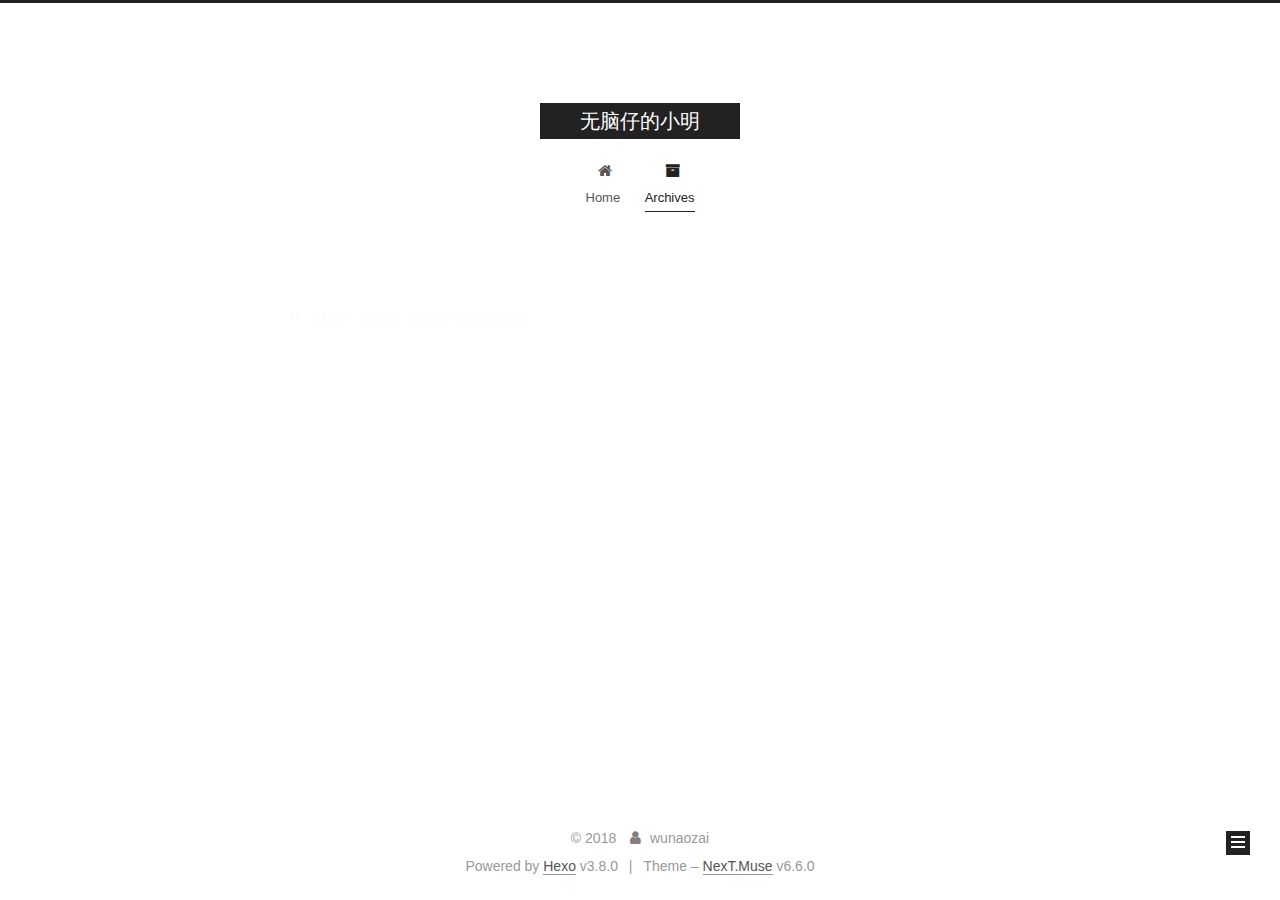
==== commit c59a264e: "Site updated: 2018-12-02 21:56:22" ====
--- a/archives/index.html
+++ b/archives/index.html
@@ -1,4 +1,13 @@
 <!DOCTYPE html>
+
+
+
+
+
+
+
+
+
 
 
 
@@ -9,8 +18,11 @@
 <head><meta name="generator" content="Hexo 3.8.0">
   <meta charset="UTF-8">
 <meta http-equiv="X-UA-Compatible" content="IE=edge">
-<meta name="viewport" content="width=device-width, initial-scale=1, maximum-scale=1">
+<meta name="viewport" content="width=device-width, initial-scale=1, maximum-scale=2">
 <meta name="theme-color" content="#222">
+
+
+
 
 
 
@@ -38,10 +50,6 @@
 
 
 
-  
-  
-  <link href="/lib/fancybox/source/jquery.fancybox.css?v=2.1.5" rel="stylesheet" type="text/css">
-
 
 
 
@@ -50,38 +58,57 @@
 
 <link href="/lib/font-awesome/css/font-awesome.min.css?v=4.6.2" rel="stylesheet" type="text/css">
 
-<link href="/css/main.css?v=5.1.4" rel="stylesheet" type="text/css">
-
-
-  <link rel="apple-touch-icon" sizes="180x180" href="/images/apple-touch-icon-next.png?v=5.1.4">
-
-
-  <link rel="icon" type="image/png" sizes="32x32" href="/images/favicon-32x32-next.png?v=5.1.4">
-
-
-  <link rel="icon" type="image/png" sizes="16x16" href="/images/favicon-16x16-next.png?v=5.1.4">
-
-
-  <link rel="mask-icon" href="/images/logo.svg?v=5.1.4" color="#222">
-
-
-
-
-
-  <meta name="keywords" content="Hexo, NexT">
-
-
-
-
-
-  <link rel="alternate" href="/atom.xml" title="无脑仔的小明" type="application/atom+xml">
-
-
-
-
-
-
-<meta name="description" content="无脑仔的小明，平时记录一些感悟和对一些事情的看法。时事、历史、技术、感悟、职场、朋友、亲情、经济等各类杂七杂八">
+<link href="/css/main.css?v=6.6.0" rel="stylesheet" type="text/css">
+
+
+  <link rel="apple-touch-icon" sizes="180x180" href="/images/apple-touch-icon-next.png?v=6.6.0">
+
+
+  <link rel="icon" type="image/png" sizes="32x32" href="/images/favicon-32x32-next.png?v=6.6.0">
+
+
+  <link rel="icon" type="image/png" sizes="16x16" href="/images/favicon-16x16-next.png?v=6.6.0">
+
+
+  <link rel="mask-icon" href="/images/logo.svg?v=6.6.0" color="#222">
+
+
+
+
+
+
+
+
+
+<script type="text/javascript" id="hexo.configurations">
+  var NexT = window.NexT || {};
+  var CONFIG = {
+    root: '/',
+    scheme: 'Muse',
+    version: '6.6.0',
+    sidebar: {"position":"left","display":"post","offset":12,"b2t":false,"scrollpercent":false,"onmobile":false},
+    fancybox: false,
+    fastclick: false,
+    lazyload: false,
+    tabs: true,
+    motion: {"enable":true,"async":false,"transition":{"post_block":"fadeIn","post_header":"slideDownIn","post_body":"slideDownIn","coll_header":"slideLeftIn","sidebar":"slideUpIn"}},
+    algolia: {
+      applicationID: '',
+      apiKey: '',
+      indexName: '',
+      hits: {"per_page":10},
+      labels: {"input_placeholder":"Search for Posts","hits_empty":"We didn't find any results for the search: ${query}","hits_stats":"${hits} results found in ${time} ms"}
+    }
+  };
+</script>
+
+
+  
+
+
+
+
+  <meta name="description" content="无脑仔的小明，平时记录一些感悟和对一些事情的看法。时事、历史、技术、感悟、职场、朋友、亲情、经济等各类杂七杂八">
 <meta name="keywords" content="人生感悟">
 <meta property="og:type" content="website">
 <meta property="og:title" content="无脑仔的小明">
@@ -95,47 +122,60 @@
 
 
 
-<script type="text/javascript" id="hexo.configurations">
-  var NexT = window.NexT || {};
-  var CONFIG = {
-    root: '/',
-    scheme: 'Muse',
-    version: '5.1.4',
-    sidebar: {"position":"left","display":"post","offset":12,"b2t":false,"scrollpercent":false,"onmobile":false},
-    fancybox: true,
-    tabs: true,
-    motion: {"enable":true,"async":false,"transition":{"post_block":"fadeIn","post_header":"slideDownIn","post_body":"slideDownIn","coll_header":"slideLeftIn","sidebar":"slideUpIn"}},
-    duoshuo: {
-      userId: '0',
-      author: '博主'
-    },
-    algolia: {
-      applicationID: '',
-      apiKey: '',
-      indexName: '',
-      hits: {"per_page":10},
-      labels: {"input_placeholder":"Search for Posts","hits_empty":"We didn't find any results for the search: ${query}","hits_stats":"${hits} results found in ${time} ms"}
-    }
+  <link rel="alternate" href="/atom.xml" title="无脑仔的小明" type="application/atom+xml">
+
+
+
+
+  <link rel="canonical" href="http://blog.wunaozai.com/archives/">
+
+
+
+<script type="text/javascript" id="page.configurations">
+  CONFIG.page = {
+    sidebar: "",
   };
 </script>
 
-
-
-  <link rel="canonical" href="http://blog.wunaozai.com/archives/">
-
-
-
-
-
-  <title>归档 | 无脑仔的小明</title>
-  
-
-
-
-
-
-
-
+  <title>Archive | 无脑仔的小明</title>
+  
+
+
+
+
+
+
+
+
+
+
+
+  <noscript>
+  <style type="text/css">
+    .use-motion .motion-element,
+    .use-motion .brand,
+    .use-motion .menu-item,
+    .sidebar-inner,
+    .use-motion .post-block,
+    .use-motion .pagination,
+    .use-motion .comments,
+    .use-motion .post-header,
+    .use-motion .post-body,
+    .use-motion .collection-title { opacity: initial; }
+
+    .use-motion .logo,
+    .use-motion .site-title,
+    .use-motion .site-subtitle {
+      opacity: initial;
+      top: initial;
+    }
+
+    .use-motion {
+      .logo-line-before i { left: initial; }
+      .logo-line-after i { right: initial; }
+    }
+  </style>
+</noscript>
 
 </head>
 
@@ -161,13 +201,11 @@
         <span class="logo-line-after"><i></i></span>
       </a>
     </div>
-      
-        <p class="site-subtitle"></p>
-      
+    
   </div>
 
   <div class="site-nav-toggle">
-    <button>
+    <button aria-label="Toggle navigation bar">
       <span class="btn-bar"></span>
       <span class="btn-bar"></span>
       <span class="btn-bar"></span>
@@ -175,48 +213,89 @@
   </div>
 </div>
 
+
+
 <nav class="site-nav">
   
-
-  
     <ul id="menu" class="menu">
       
         
-        <li class="menu-item menu-item-home">
-          <a href="/" rel="section">
-            
-              <i class="menu-item-icon fa fa-fw fa-home"></i> <br>
-            
-            首页
-          </a>
-        </li>
-      
-        
-        <li class="menu-item menu-item-archives">
-          <a href="/archives/" rel="section">
-            
-              <i class="menu-item-icon fa fa-fw fa-archive"></i> <br>
-            
-            归档
-          </a>
-        </li>
-      
-
+        
+        
+          
+          <li class="menu-item menu-item-home">
+
+    
+    
+    
+      
+    
+
+    
+
+    <a href="/" rel="section"><i class="menu-item-icon fa fa-fw fa-home"></i> <br>Home</a>
+
+  </li>
+        
+        
+        
+          
+          <li class="menu-item menu-item-archives menu-item-active">
+
+    
+    
+    
+      
+    
+
+    
+
+    <a href="/archives/" rel="section"><i class="menu-item-icon fa fa-fw fa-archive"></i> <br>Archives</a>
+
+  </li>
+
+      
       
     </ul>
   
 
   
+    
+
+    
+    
+      
+      
+    
+      
+      
+    
+    
+
+  
+
+
+  
+
+  
 </nav>
 
 
 
- </div>
+  
+
+
+
+</div>
     </header>
+
+    
+
 
     <main id="main" class="main">
       <div class="main-inner">
         <div class="content-wrap">
+          
           <div id="content" class="content">
             
 
@@ -227,14 +306,16 @@
     <div id="posts" class="posts-collapse">
       <span class="archive-move-on"></span>
 
+      
       <span class="archive-page-counter">
         
         
         
           
         
-        嗯..! 目前共计 1 篇日志。 继续努力。
+        Um..! 1 post. Keep on posting.
       </span>
+      
 
       
 
@@ -289,9 +370,6 @@
 
 
           </div>
-          
-
-
           
 
         </div>
@@ -322,33 +400,37 @@
               <p class="site-description motion-element" itemprop="description">无脑仔的小明，平时记录一些感悟和对一些事情的看法。时事、历史、技术、感悟、职场、朋友、亲情、经济等各类杂七杂八</p>
           </div>
 
-          <nav class="site-state motion-element">
-
-            
-              <div class="site-state-item site-state-posts">
+          
+            <nav class="site-state motion-element">
               
-                <a href="/archives/">
+                <div class="site-state-item site-state-posts">
+                
+                  <a href="/archives/">
+                
+                    <span class="site-state-item-count">1</span>
+                    <span class="site-state-item-name">posts</span>
+                  </a>
+                </div>
               
-                  <span class="site-state-item-count">1</span>
-                  <span class="site-state-item-name">日志</span>
-                </a>
-              </div>
-            
-
-            
-
-            
+
               
+
               
-              <div class="site-state-item site-state-tags">
                 
-                  <span class="site-state-item-count">1</span>
-                  <span class="site-state-item-name">标签</span>
                 
-              </div>
-            
-
-          </nav>
+                <div class="site-state-item site-state-tags">
+                  
+                    
+                    
+                      
+                    
+                    <span class="site-state-item-count">1</span>
+                    <span class="site-state-item-name">tags</span>
+                  
+                </div>
+              
+            </nav>
+          
 
           
             <div class="feed-link motion-element">
@@ -362,11 +444,13 @@
           
 
           
-          
-
-          
-          
-
+
+          
+          
+
+          
+            
+          
           
 
         </div>
@@ -387,16 +471,18 @@
     <footer id="footer" class="footer">
       <div class="footer-inner">
         <div class="copyright">&copy; <span itemprop="copyrightYear">2018</span>
-  <span class="with-love">
+  <span class="with-love" id="animate">
     <i class="fa fa-user"></i>
   </span>
   <span class="author" itemprop="copyrightHolder">wunaozai<i#wunaozai.com></i#wunaozai.com></span>
 
   
+
+  
 </div>
 
 
-  <div class="powered-by">由 <a class="theme-link" target="_blank" href="https://hexo.io">Hexo</a> 强力驱动</div>
+  <div class="powered-by">Powered by <a href="https://hexo.io" class="theme-link" rel="noopener" target="_blank">Hexo</a> v3.8.0</div>
 
 
 
@@ -404,12 +490,13 @@
 
 
 
-  <div class="theme-info">主题 &mdash; <a class="theme-link" target="_blank" href="https://github.com/iissnan/hexo-theme-next">NexT.Muse</a> v5.1.4</div>
-
-
-
-
-        
+  <div class="theme-info">Theme – <a href="https://theme-next.org" class="theme-link" rel="noopener" target="_blank">NexT.Muse</a> v6.6.0</div>
+
+
+
+
+        
+
 
 
 
@@ -429,7 +516,10 @@
     
 
     
-
+	
+    
+
+    
   </div>
 
   
@@ -448,7 +538,11 @@
 
 
 
-  
+
+
+
+
+
 
 
 
@@ -468,16 +562,6 @@
 
   
   
-    <script type="text/javascript" src="/lib/fastclick/lib/fastclick.min.js?v=1.0.6"></script>
-  
-
-  
-  
-    <script type="text/javascript" src="/lib/jquery_lazyload/jquery.lazyload.js?v=1.9.7"></script>
-  
-
-  
-  
     <script type="text/javascript" src="/lib/velocity/velocity.min.js?v=1.2.1"></script>
   
 
@@ -486,79 +570,66 @@
     <script type="text/javascript" src="/lib/velocity/velocity.ui.min.js?v=1.2.1"></script>
   
 
-  
-  
-    <script type="text/javascript" src="/lib/fancybox/source/jquery.fancybox.pack.js?v=2.1.5"></script>
-  
-
-
-  
-
-
-  <script type="text/javascript" src="/js/src/utils.js?v=5.1.4"></script>
-
-  <script type="text/javascript" src="/js/src/motion.js?v=5.1.4"></script>
-
-
-
-  
-  
-
-  
-
-  
-
-
-  <script type="text/javascript" src="/js/src/bootstrap.js?v=5.1.4"></script>
-
-
-
-  
-
-
-  
-
-
-
-
-	
-
-
-
-
-
-  
-
-
-
-
-
-  
-
-
-
-
-
-
-
-
-
-
-
-
-  
-
-
-
-
-
-  
-
-  
-
-  
-
-  
+
+  
+
+
+  <script type="text/javascript" src="/js/src/utils.js?v=6.6.0"></script>
+
+  <script type="text/javascript" src="/js/src/motion.js?v=6.6.0"></script>
+
+
+
+  
+  
+
+  
+
+  
+
+
+  <script type="text/javascript" src="/js/src/bootstrap.js?v=6.6.0"></script>
+
+
+
+  
+
+
+
+  
+
+
+
+
+
+
+
+
+
+
+  
+
+
+
+
+
+  
+
+  
+
+  
+
+  
+
+  
+
+  
+  
+
+  
+
+  
+
   
 
   
--- a/css/main.css
+++ b/css/main.css
@@ -201,7 +201,7 @@
     padding-right: 0 !important;
   }
 }
-@media (min-width: 1600px) {
+@media (min-width: 1200px) {
   body {
     font-size: 16px;
   }
@@ -218,6 +218,7 @@
   line-height: 1.5;
   font-family: 'Lato', "PingFang SC", "Microsoft YaHei", sans-serif;
 }
+h1,
 h2,
 h3,
 h4,
@@ -276,14 +277,19 @@
 p {
   margin: 0 0 20px 0;
 }
-a {
+a,
+span.exturl {
+  overflow-wrap: break-word;
+  word-wrap: break-word;
+  background-color: transparent;
   color: #555;
   text-decoration: none;
   outline: none;
   border-bottom: 1px solid #999;
-  word-wrap: break-word;
-}
-a:hover {
+  cursor: pointer;
+}
+a:hover,
+span.exturl:hover {
   color: #222;
   border-bottom-color: #222;
 }
@@ -405,8 +411,7 @@
   border-spacing: 0;
   border: 1px solid #ddd;
   font-size: 14px;
-  table-layout: fixed;
-  word-wrap: break-all;
+  word-break: break-all;
 }
 table>tbody>tr:nth-of-type(odd) {
   background-color: #f9f9f9;
@@ -447,6 +452,11 @@
   padding: 100px 0 70px;
   width: 700px;
 }
+@media (min-width: 1200px) {
+  .container .header-inner {
+    width: 800px;
+  }
+}
 @media (min-width: 1600px) {
   .container .header-inner {
     width: 900px;
@@ -458,6 +468,11 @@
 .main-inner {
   margin: 0 auto;
   width: 700px;
+}
+@media (min-width: 1200px) {
+  .container .main-inner {
+    width: 800px;
+  }
 }
 @media (min-width: 1600px) {
   .container .main-inner {
@@ -476,6 +491,11 @@
   margin: 20px auto;
   width: 700px;
 }
+@media (min-width: 1200px) {
+  .container .footer-inner {
+    width: 800px;
+  }
+}
 @media (min-width: 1600px) {
   .container .footer-inner {
     width: 900px;
@@ -486,7 +506,7 @@
   overflow: auto;
   margin: 20px 0;
   padding: 0;
-  font-size: 13px;
+  font-size: 14px;
   color: #4d4d4c;
   background: #f7f7f7;
   line-height: 1.6;
@@ -496,12 +516,13 @@
   font-family: consolas, Menlo, "PingFang SC", "Microsoft YaHei", monospace;
 }
 code {
+  overflow-wrap: break-word;
+  word-wrap: break-word;
   padding: 2px 4px;
-  word-wrap: break-word;
   color: #555;
   background: #eee;
   border-radius: 3px;
-  font-size: 13px;
+  font-size: 14px;
 }
 pre {
   padding: 10px;
@@ -534,6 +555,10 @@
   color: #4d4d4c;
   line-height: 1em;
   margin-bottom: 1em;
+  margin: 0em;
+  padding: 0.5em;
+  background: #eee;
+  border-bottom: 1px solid #e9e9e9;
 }
 .highlight figcaption:before,
 .highlight figcaption:after {
@@ -644,18 +669,8 @@
 pre .javascript .function {
   color: #8959a8;
 }
-.full-image.full-image.full-image.full-image {
+.posts-expand .post-body img.full-image {
   border: none;
-  max-width: 100%;
-  width: auto;
-  margin: 20px auto 25px;
-}
-@media (min-width: 992px) {
-  .full-image.full-image.full-image.full-image {
-    max-width: none;
-    width: 110%;
-    margin: 25px -5%;
-  }
 }
 .blockquote-center,
 .page-home .post-type-quote blockquote,
@@ -1199,7 +1214,8 @@
     margin-top: 10px;
   }
 }
-.menu .menu-item a {
+.menu .menu-item a,
+.menu .menu-item span.exturl {
   display: block;
   font-size: 13px;
   line-height: inherit;
@@ -1209,7 +1225,8 @@
   transition-timing-function: ease-in-out;
   transition-delay: 0s;
 }
-.menu .menu-item a:hover {
+.menu .menu-item a:hover,
+.menu .menu-item span.exturl:hover {
   border-bottom-color: #222;
 }
 .menu .menu-item .fa {
@@ -1219,12 +1236,13 @@
   opacity: 0;
 }
 .post-body {
+  overflow-wrap: break-word;
+  word-wrap: break-word;
   font-family: 'Lato', "PingFang SC", "Microsoft YaHei", sans-serif;
 }
-@media (max-width: 767px) {
-  .post-body {
-    word-break: break-word;
-  }
+.post-body .exturl .fa {
+  font-size: 14px;
+  margin-left: 4px;
 }
 .post-body .fancybox img {
   display: block !important;
@@ -1332,6 +1350,9 @@
   border: 1px solid #ddd;
 }
 .posts-expand .post-body .fancybox img {
+  margin: 0 auto 25px;
+}
+.posts-expand .post-body img {
   margin: 0 auto 25px;
 }
 @media (max-width: 767px) {
@@ -1442,7 +1463,8 @@
   margin-left: 3px;
   opacity: 0.6;
 }
-.posts-collapse .post-title a {
+.posts-collapse .post-title a,
+.posts-collapse .post-title span.exturl {
   color: #666;
   border-bottom: none;
 }
@@ -1453,8 +1475,9 @@
   display: none;
 }
 .posts-expand .post-title {
+  overflow-wrap: break-word;
+  word-wrap: break-word;
   text-align: center;
-  word-break: break-word;
   font-weight: 400;
 }
 .posts-expand .post-title-link {
@@ -1492,7 +1515,8 @@
   transform: scaleX(1);
 }
 .posts-expand .post-title-link .fa {
-  font-size: 16px;
+  font-size: 20px;
+  margin-left: 5px;
 }
 .posts-expand .post-meta {
   margin: 3px 0 60px 0;
@@ -1513,6 +1537,10 @@
   font-size: 14px;
   margin-top: 2px;
 }
+.posts-expand .post-meta time {
+  border-bottom: 1px dashed #999;
+  cursor: help;
+}
 .post-meta-divider {
   margin: 0 0.5em;
 }
@@ -1536,11 +1564,6 @@
 }
 @media (max-width: 767px) {
   .post-meta-item-text {
-    display: none;
-  }
-}
-@media (max-width: 767px) {
-  .posts-expand .post-comments-count {
     display: none;
   }
 }
@@ -1669,11 +1692,13 @@
   background: #222;
   -webkit-transform: translateZ(0);
 }
-.sidebar a {
+.sidebar a,
+.sidebar .exturl {
   color: #999;
   border-bottom-color: #555;
 }
-.sidebar a:hover {
+.sidebar a:hover,
+.sidebar .exturl:hover {
   color: #eee;
 }
 @media (min-width: 768px) and (max-width: 991px) {
@@ -1741,6 +1766,7 @@
   max-width: 96px;
   height: auto;
   border: 2px solid #333;
+  opacity: 1;
 }
 .site-author-name {
   margin: 5px 0 0;
@@ -1806,7 +1832,8 @@
 .links-of-author {
   margin-top: 20px;
 }
-.links-of-author a {
+.links-of-author a,
+.links-of-author .exturl {
   display: inline-block;
   vertical-align: middle;
   margin-right: 10px;
@@ -1814,7 +1841,8 @@
   border-bottom-color: #555;
   font-size: 13px;
 }
-.links-of-author a:before {
+.links-of-author a:before,
+.links-of-author .exturl:before {
   display: inline-block;
   vertical-align: middle;
   margin-right: 3px;
@@ -1822,7 +1850,7 @@
   width: 4px;
   height: 4px;
   border-radius: 50%;
-  background: #52cf79;
+  background: #a788ff;
 }
 .links-of-blogroll {
   font-size: 13px;
@@ -1840,7 +1868,8 @@
 .links-of-blogroll-item {
   padding: 2px 10px;
 }
-.links-of-blogroll-item a {
+.links-of-blogroll-item a,
+.links-of-blogroll-item span.exturl {
   max-width: 280px;
   box-sizing: border-box;
   display: inline-block;
@@ -1916,7 +1945,6 @@
 .post-toc .nav-item {
   overflow: hidden;
   text-overflow: ellipsis;
-  text-align: justify;
   white-space: nowrap;
   line-height: 1.8;
 }
@@ -1955,6 +1983,7 @@
 .with-love {
   display: inline-block;
   margin: 0 5px;
+  color: #808080;
 }
 .powered-by,
 .theme-info {
@@ -1974,265 +2003,128 @@
 .cc-license img {
   display: inline-block;
 }
-.theme-next #ds-thread #ds-reset {
-  color: #555;
-}
-.theme-next #ds-thread #ds-reset .ds-replybox {
-  margin-bottom: 30px;
-}
-.theme-next #ds-thread #ds-reset .ds-replybox .ds-avatar,
-.theme-next #ds-reset .ds-avatar img {
-  box-shadow: none;
-}
-.theme-next #ds-thread #ds-reset .ds-textarea-wrapper {
-  border-color: #c7d4e1;
-  background: none;
-  border-top-right-radius: 3px;
-  border-top-left-radius: 3px;
-}
-.theme-next #ds-thread #ds-reset .ds-textarea-wrapper textarea {
-  height: 60px;
-}
-.theme-next #ds-reset .ds-rounded-top {
-  border-radius: 0;
-}
-.theme-next #ds-thread #ds-reset .ds-post-toolbar {
-  box-sizing: border-box;
-  border: 1px solid #c7d4e1;
-  background: #f6f8fa;
-}
-.theme-next #ds-thread #ds-reset .ds-post-options {
-  height: 40px;
-  border: none;
-  background: none;
-}
-.theme-next #ds-thread #ds-reset .ds-toolbar-buttons {
-  top: 11px;
-}
-.theme-next #ds-thread #ds-reset .ds-sync {
-  top: 5px;
-}
-.theme-next #ds-thread #ds-reset .ds-post-button {
-  top: 4px;
-  right: 5px;
-  width: 90px;
-  height: 30px;
-  border: 1px solid #c5ced7;
-  border-radius: 3px;
-  background-image: linear-gradient(#fbfbfc, #f5f7f9);
-  color: #60676d;
-}
-.theme-next #ds-thread #ds-reset .ds-post-button:hover {
-  background-position: 0 -30px;
-  color: #60676d;
-}
-.theme-next #ds-thread #ds-reset .ds-comments-info {
-  padding: 10px 0;
-}
-.theme-next #ds-thread #ds-reset .ds-sort {
-  display: none;
-}
-.theme-next #ds-thread #ds-reset li.ds-tab a.ds-current {
-  border: none;
-  background: #f6f8fa;
-  color: #60676d;
-}
-.theme-next #ds-thread #ds-reset li.ds-tab a.ds-current:hover {
-  background-color: #e9f0f7;
-  color: #60676d;
-}
-.theme-next #ds-thread #ds-reset li.ds-tab a {
-  border-radius: 2px;
-  padding: 5px;
-}
-.theme-next #ds-thread #ds-reset .ds-login-buttons p {
-  color: #999;
-  line-height: 36px;
-}
-.theme-next #ds-thread #ds-reset .ds-login-buttons .ds-service-list li {
-  height: 28px;
-}
-.theme-next #ds-thread #ds-reset .ds-service-list a {
-  background: none;
-  padding: 5px;
-  border: 1px solid;
-  border-radius: 3px;
-  text-align: center;
-}
-.theme-next #ds-thread #ds-reset .ds-service-list a:hover {
-  color: #fff;
-  background: #666;
-}
-.theme-next #ds-thread #ds-reset .ds-service-list .ds-weibo {
-  color: #fc9b00;
-  border-color: #fc9b00;
-}
-.theme-next #ds-thread #ds-reset .ds-service-list .ds-weibo:hover {
-  background: #fc9b00;
-}
-.theme-next #ds-thread #ds-reset .ds-service-list .ds-qq {
-  color: #60a3ec;
-  border-color: #60a3ec;
-}
-.theme-next #ds-thread #ds-reset .ds-service-list .ds-qq:hover {
-  background: #60a3ec;
-}
-.theme-next #ds-thread #ds-reset .ds-service-list .ds-renren {
-  color: #2e7ac4;
-  border-color: #2e7ac4;
-}
-.theme-next #ds-thread #ds-reset .ds-service-list .ds-renren:hover {
-  background: #2e7ac4;
-}
-.theme-next #ds-thread #ds-reset .ds-service-list .ds-douban {
-  color: #37994c;
-  border-color: #37994c;
-}
-.theme-next #ds-thread #ds-reset .ds-service-list .ds-douban:hover {
-  background: #37994c;
-}
-.theme-next #ds-thread #ds-reset .ds-service-list .ds-kaixin {
-  color: #fef20d;
-  border-color: #fef20d;
-}
-.theme-next #ds-thread #ds-reset .ds-service-list .ds-kaixin:hover {
-  background: #fef20d;
-}
-.theme-next #ds-thread #ds-reset .ds-service-list .ds-netease {
-  color: #f00;
-  border-color: #f00;
-}
-.theme-next #ds-thread #ds-reset .ds-service-list .ds-netease:hover {
-  background: #f00;
-}
-.theme-next #ds-thread #ds-reset .ds-service-list .ds-sohu {
-  color: #ffcb05;
-  border-color: #ffcb05;
-}
-.theme-next #ds-thread #ds-reset .ds-service-list .ds-sohu:hover {
-  background: #ffcb05;
-}
-.theme-next #ds-thread #ds-reset .ds-service-list .ds-baidu {
-  color: #2831e0;
-  border-color: #2831e0;
-}
-.theme-next #ds-thread #ds-reset .ds-service-list .ds-baidu:hover {
-  background: #2831e0;
-}
-.theme-next #ds-thread #ds-reset .ds-service-list .ds-google {
-  color: #166bec;
-  border-color: #166bec;
-}
-.theme-next #ds-thread #ds-reset .ds-service-list .ds-google:hover {
-  background: #166bec;
-}
-.theme-next #ds-thread #ds-reset .ds-service-list .ds-weixin {
-  color: #00ce0d;
-  border-color: #00ce0d;
-}
-.theme-next #ds-thread #ds-reset .ds-service-list .ds-weixin:hover {
-  background: #00ce0d;
-}
-.theme-next #ds-thread #ds-reset .ds-service-list .ds-more-services {
-  border: none;
-}
-.theme-next #ds-thread #ds-reset .ds-service-list .ds-more-services:hover {
-  background: none;
-}
-.theme-next #ds-reset .duoshuo-ua-admin {
-  display: inline-block;
-  color: #f00;
-}
-.theme-next #ds-reset .duoshuo-ua-platform,
-.theme-next #ds-reset .duoshuo-ua-browser {
-  color: #ccc;
-}
-.theme-next #ds-reset .duoshuo-ua-platform .fa,
-.theme-next #ds-reset .duoshuo-ua-browser .fa {
-  display: inline-block;
-  margin-right: 3px;
-}
-.theme-next #ds-reset .duoshuo-ua-separator {
-  display: inline-block;
-  margin-left: 5px;
-}
-.theme-next .this_ua {
-  background-color: #ccc !important;
-  border-radius: 4px;
-  padding: 0 5px !important;
-  margin: 1px 1px !important;
-  border: 1px solid #bbb !important;
-  color: #fff;
-  display: inline-block !important;
-}
-.theme-next .this_ua.admin {
-  background-color: #d9534f !important;
-  border-color: #d9534f !important;
-}
-.theme-next .this_ua.platform.iOS,
-.theme-next .this_ua.platform.Mac,
-.theme-next .this_ua.platform.Windows {
-  background-color: #39b3d7 !important;
-  border-color: #46b8da !important;
-}
-.theme-next .this_ua.platform.Linux {
-  background-color: #3a3a3a !important;
-  border-color: #1f1f1f !important;
-}
-.theme-next .this_ua.platform.Android {
-  background-color: #00c47d !important;
-  border-color: #01b171 !important;
-}
-.theme-next .this_ua.browser.Mobile,
-.theme-next .this_ua.browser.Chrome {
-  background-color: #5cb85c !important;
-  border-color: #4cae4c !important;
-}
-.theme-next .this_ua.browser.Firefox {
-  background-color: #f0ad4e !important;
-  border-color: #eea236 !important;
-}
-.theme-next .this_ua.browser.Maxthon,
-.theme-next .this_ua.browser.IE {
-  background-color: #428bca !important;
-  border-color: #357ebd !important;
-}
-.theme-next .this_ua.browser.baidu,
-.theme-next .this_ua.browser.UCBrowser,
-.theme-next .this_ua.browser.Opera {
-  background-color: #d9534f !important;
-  border-color: #d43f3a !important;
-}
-.theme-next .this_ua.browser.Android,
-.theme-next .this_ua.browser.QQBrowser {
-  background-color: #78ace9 !important;
-  border-color: #4cae4c !important;
-}
-.post-spread {
-  margin-top: 20px;
-  text-align: center;
-}
-.jiathis_style {
-  display: inline-block;
-}
-.jiathis_style a {
-  border: none;
+@-moz-keyframes iconAnimate {
+  0%, 100% {
+    -webkit-transform: scale(1);
+    -moz-transform: scale(1);
+    -ms-transform: scale(1);
+    -o-transform: scale(1);
+    transform: scale(1);
+  }
+  10%, 30% {
+    -webkit-transform: scale(0.9);
+    -moz-transform: scale(0.9);
+    -ms-transform: scale(0.9);
+    -o-transform: scale(0.9);
+    transform: scale(0.9);
+  }
+  20%, 40%, 60%, 80% {
+    -webkit-transform: scale(1.1);
+    -moz-transform: scale(1.1);
+    -ms-transform: scale(1.1);
+    -o-transform: scale(1.1);
+    transform: scale(1.1);
+  }
+  50%, 70% {
+    -webkit-transform: scale(1.1);
+    -moz-transform: scale(1.1);
+    -ms-transform: scale(1.1);
+    -o-transform: scale(1.1);
+    transform: scale(1.1);
+  }
+}
+@-webkit-keyframes iconAnimate {
+  0%, 100% {
+    -webkit-transform: scale(1);
+    -moz-transform: scale(1);
+    -ms-transform: scale(1);
+    -o-transform: scale(1);
+    transform: scale(1);
+  }
+  10%, 30% {
+    -webkit-transform: scale(0.9);
+    -moz-transform: scale(0.9);
+    -ms-transform: scale(0.9);
+    -o-transform: scale(0.9);
+    transform: scale(0.9);
+  }
+  20%, 40%, 60%, 80% {
+    -webkit-transform: scale(1.1);
+    -moz-transform: scale(1.1);
+    -ms-transform: scale(1.1);
+    -o-transform: scale(1.1);
+    transform: scale(1.1);
+  }
+  50%, 70% {
+    -webkit-transform: scale(1.1);
+    -moz-transform: scale(1.1);
+    -ms-transform: scale(1.1);
+    -o-transform: scale(1.1);
+    transform: scale(1.1);
+  }
+}
+@-o-keyframes iconAnimate {
+  0%, 100% {
+    -webkit-transform: scale(1);
+    -moz-transform: scale(1);
+    -ms-transform: scale(1);
+    -o-transform: scale(1);
+    transform: scale(1);
+  }
+  10%, 30% {
+    -webkit-transform: scale(0.9);
+    -moz-transform: scale(0.9);
+    -ms-transform: scale(0.9);
+    -o-transform: scale(0.9);
+    transform: scale(0.9);
+  }
+  20%, 40%, 60%, 80% {
+    -webkit-transform: scale(1.1);
+    -moz-transform: scale(1.1);
+    -ms-transform: scale(1.1);
+    -o-transform: scale(1.1);
+    transform: scale(1.1);
+  }
+  50%, 70% {
+    -webkit-transform: scale(1.1);
+    -moz-transform: scale(1.1);
+    -ms-transform: scale(1.1);
+    -o-transform: scale(1.1);
+    transform: scale(1.1);
+  }
+}
+@keyframes iconAnimate {
+  0%, 100% {
+    -webkit-transform: scale(1);
+    -moz-transform: scale(1);
+    -ms-transform: scale(1);
+    -o-transform: scale(1);
+    transform: scale(1);
+  }
+  10%, 30% {
+    -webkit-transform: scale(0.9);
+    -moz-transform: scale(0.9);
+    -ms-transform: scale(0.9);
+    -o-transform: scale(0.9);
+    transform: scale(0.9);
+  }
+  20%, 40%, 60%, 80% {
+    -webkit-transform: scale(1.1);
+    -moz-transform: scale(1.1);
+    -ms-transform: scale(1.1);
+    -o-transform: scale(1.1);
+    transform: scale(1.1);
+  }
+  50%, 70% {
+    -webkit-transform: scale(1.1);
+    -moz-transform: scale(1.1);
+    -ms-transform: scale(1.1);
+    -o-transform: scale(1.1);
+    transform: scale(1.1);
+  }
 }
 .fa {
   font-family: FontAwesome !important;
-}
-.post-spread {
-  margin-top: 20px;
-  text-align: center;
-}
-.bdshare-slide-button-box a {
-  border: none;
-}
-.bdsharebuttonbox {
-  display: inline-block;
-}
-.bdsharebuttonbox a {
-  border: none;
 }
 .local-search-pop-overlay {
   position: fixed;
@@ -2355,13 +2247,6 @@
 .page-pv .busuanzi-value {
   margin: 0 5px;
 }
-.site-uv {
-  margin-right: 10px;
-}
-.site-uv::after {
-  content: "|";
-  padding-left: 10px;
-}
 .page-archive .archive-page-counter {
   position: relative;
   top: 3px;
@@ -2384,6 +2269,10 @@
   border: 1px solid #fff;
   border-radius: 50%;
 }
+.page-archive .fa {
+  font-size: 15px;
+  margin-left: 5px;
+}
 .category-all-page .category-all-title {
   text-align: center;
 }
@@ -2480,9 +2369,10 @@
 }
 #schedule ul#event-list li.event-past {
   background: #fcfcfc;
+  padding: 15px 0 15px 10px;
 }
 #schedule ul#event-list li.event-past > * {
-  opacity: 0.6;
+  opacity: 0.9;
 }
 #schedule ul#event-list li.event-past h2.event-summary {
   color: #bbb;
@@ -2507,6 +2397,23 @@
 #schedule ul#event-list li.event-now * {
   color: #fff !important;
 }
+#schedule ul#event-list li.event-future {
+  background: #222;
+  color: #fff;
+  padding: 15px 0 15px 10px;
+}
+#schedule ul#event-list li.event-future h2.event-summary:before {
+  -webkit-transform: scale(1.2);
+  -moz-transform: scale(1.2);
+  -ms-transform: scale(1.2);
+  -o-transform: scale(1.2);
+  transform: scale(1.2);
+  color: #fff;
+  animation: dot-flash 1s alternate infinite ease-in-out;
+}
+#schedule ul#event-list li.event-future * {
+  color: #fff !important;
+}
 @-moz-keyframes dot-flash {
   from {
     opacity: 1;
@@ -2584,6 +2491,24 @@
 }
 .page-post-detail .comments {
   overflow: hidden;
+}
+ul.breadcrumb {
+  list-style: none;
+  margin: 1em 0;
+  padding: 0 2em;
+  text-align: center;
+  font-size: 12px;
+}
+ul.breadcrumb li {
+  display: inline;
+}
+ul.breadcrumb li+li:before {
+  padding: 0.5em;
+  font-weight: normal;
+  content: "/\00a0";
+}
+ul.breadcrumb li+li:last-child {
+  font-weight: bold;
 }
 @media (max-width: 767px) {
   .header-inner,
@@ -2626,12 +2551,25 @@
     padding: 0;
     background: #fff;
     border-bottom: 1px solid #ddd;
-    z-index: 1050;
+    z-index: 1030;
   }
 }
 @media (max-width: 767px) {
   .menu {
     text-align: left;
+  }
+}
+.menu-item-active a,
+.menu .menu-item a:hover,
+.menu .menu-item span.exturl:hover {
+  border-bottom-color: #222 !important;
+  color: #222;
+}
+@media (max-width: 767px) {
+  .menu-item-active a,
+  .menu .menu-item a:hover,
+  .menu .menu-item span.exturl:hover {
+    border-bottom: 1px dotted #ddd !important;
   }
 }
 @media (max-width: 767px) {
@@ -2641,14 +2579,37 @@
     vertical-align: top;
   }
 }
+.menu .menu-item .badge {
+  display: inline-block;
+  padding: 1px 4px;
+  margin-left: 5px;
+  font-weight: 700;
+  line-height: 1;
+  text-align: center;
+  white-space: nowrap;
+  background-color: #eee;
+}
+@media (max-width: 767px) {
+  .menu .menu-item .badge {
+    float: right;
+    margin: 0.35em 0 0 0;
+  }
+}
 @media (max-width: 767px) {
   .menu .menu-item br {
     display: none;
   }
 }
 @media (max-width: 767px) {
-  .menu .menu-item a {
+  .menu .menu-item a,
+  .menu .menu-item span.exturl {
     padding: 5px 10px;
+  }
+}
+@media (hover: none) {
+  .menu .menu-item a:hover,
+  .menu .menu-item span.exturl:hover {
+    border-bottom-color: transparent !important;
   }
 }
 .menu .menu-item .fa {
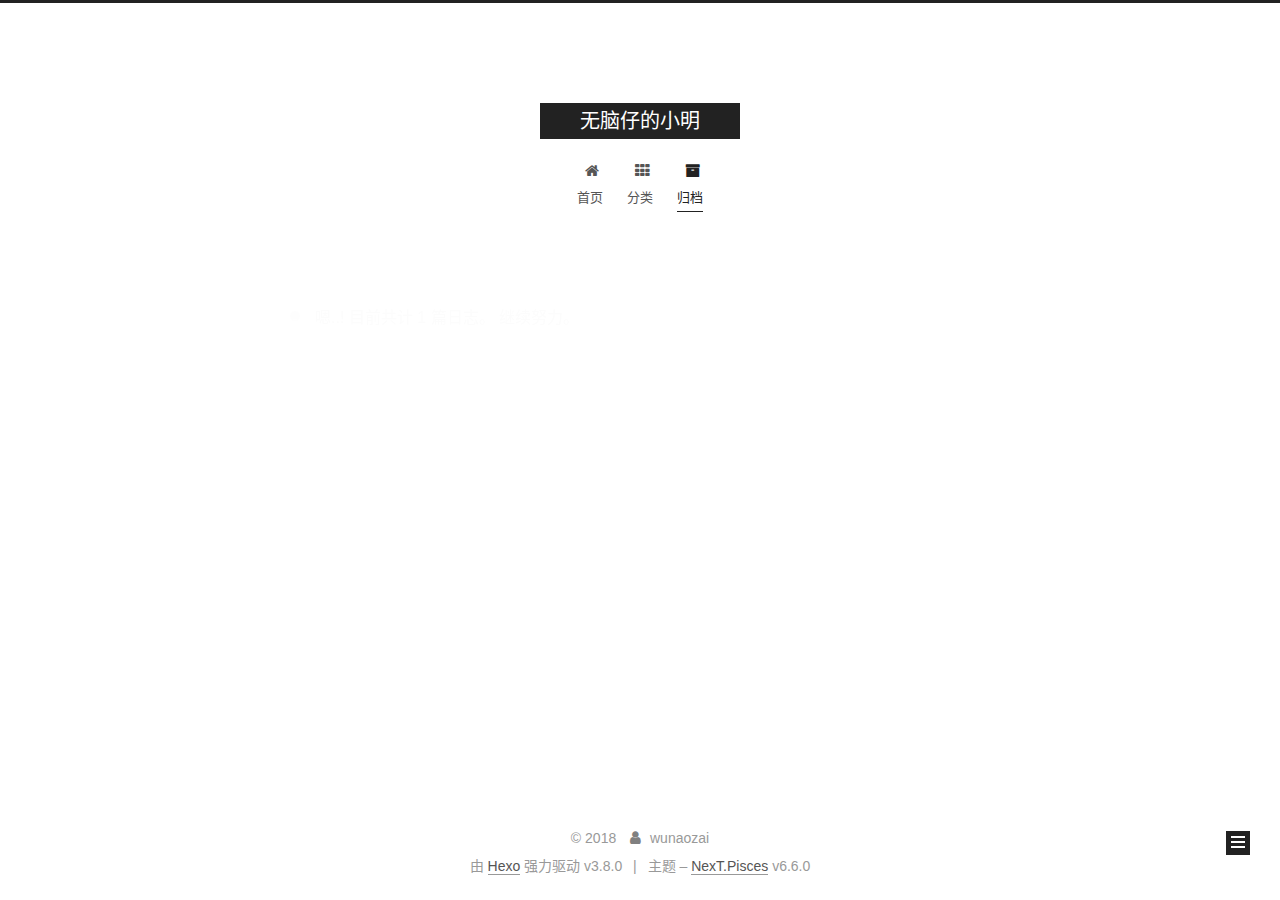
==== commit deef3f82: "Site updated: 2018-12-02 22:12:06" ====
--- a/archives/index.html
+++ b/archives/index.html
@@ -14,7 +14,7 @@
   
 
 
-<html class="theme-next muse use-motion" lang="zh-Hans">
+<html class="theme-next pisces use-motion" lang="zh-CN">
 <head><meta name="generator" content="Hexo 3.8.0">
   <meta charset="UTF-8">
 <meta http-equiv="X-UA-Compatible" content="IE=edge">
@@ -84,7 +84,7 @@
   var NexT = window.NexT || {};
   var CONFIG = {
     root: '/',
-    scheme: 'Muse',
+    scheme: 'Pisces',
     version: '6.6.0',
     sidebar: {"position":"left","display":"post","offset":12,"b2t":false,"scrollpercent":false,"onmobile":false},
     fancybox: false,
@@ -115,7 +115,7 @@
 <meta property="og:url" content="http://blog.wunaozai.com/archives/index.html">
 <meta property="og:site_name" content="无脑仔的小明">
 <meta property="og:description" content="无脑仔的小明，平时记录一些感悟和对一些事情的看法。时事、历史、技术、感悟、职场、朋友、亲情、经济等各类杂七杂八">
-<meta property="og:locale" content="zh-Hans">
+<meta property="og:locale" content="zh-CN">
 <meta name="twitter:card" content="summary">
 <meta name="twitter:title" content="无脑仔的小明">
 <meta name="twitter:description" content="无脑仔的小明，平时记录一些感悟和对一些事情的看法。时事、历史、技术、感悟、职场、朋友、亲情、经济等各类杂七杂八">
@@ -137,7 +137,7 @@
   };
 </script>
 
-  <title>Archive | 无脑仔的小明</title>
+  <title>归档 | 无脑仔的小明</title>
   
 
 
@@ -179,7 +179,7 @@
 
 </head>
 
-<body itemscope="" itemtype="http://schema.org/WebPage" lang="zh-Hans">
+<body itemscope="" itemtype="http://schema.org/WebPage" lang="zh-CN">
 
   
   
@@ -205,7 +205,7 @@
   </div>
 
   <div class="site-nav-toggle">
-    <button aria-label="Toggle navigation bar">
+    <button aria-label="切换导航栏">
       <span class="btn-bar"></span>
       <span class="btn-bar"></span>
       <span class="btn-bar"></span>
@@ -233,13 +233,30 @@
 
     
 
-    <a href="/" rel="section"><i class="menu-item-icon fa fa-fw fa-home"></i> <br>Home</a>
+    <a href="/" rel="section"><i class="menu-item-icon fa fa-fw fa-home"></i> <br>首页</a>
 
   </li>
         
         
         
           
+          <li class="menu-item menu-item-categories">
+
+    
+    
+    
+      
+    
+
+    
+
+    <a href="/categories/" rel="section"><i class="menu-item-icon fa fa-fw fa-th"></i> <br>分类</a>
+
+  </li>
+        
+        
+        
+          
           <li class="menu-item menu-item-archives menu-item-active">
 
     
@@ -250,7 +267,7 @@
 
     
 
-    <a href="/archives/" rel="section"><i class="menu-item-icon fa fa-fw fa-archive"></i> <br>Archives</a>
+    <a href="/archives/" rel="section"><i class="menu-item-icon fa fa-fw fa-archive"></i> <br>归档</a>
 
   </li>
 
@@ -258,22 +275,6 @@
       
     </ul>
   
-
-  
-    
-
-    
-    
-      
-      
-    
-      
-      
-    
-    
-
-  
-
 
   
 
@@ -296,6 +297,25 @@
       <div class="main-inner">
         <div class="content-wrap">
           
+            
+
+    
+    
+      
+      
+    
+      
+      
+    
+      
+      
+    
+    
+
+  
+
+
+          
           <div id="content" class="content">
             
 
@@ -313,7 +333,7 @@
         
           
         
-        Um..! 1 post. Keep on posting.
+        嗯..! 目前共计 1 篇日志。 继续努力。
       </span>
       
 
@@ -408,7 +428,7 @@
                   <a href="/archives/">
                 
                     <span class="site-state-item-count">1</span>
-                    <span class="site-state-item-name">posts</span>
+                    <span class="site-state-item-name">日志</span>
                   </a>
                 </div>
               
@@ -425,7 +445,7 @@
                       
                     
                     <span class="site-state-item-count">1</span>
-                    <span class="site-state-item-name">tags</span>
+                    <span class="site-state-item-name">标签</span>
                   
                 </div>
               
@@ -482,7 +502,7 @@
 </div>
 
 
-  <div class="powered-by">Powered by <a href="https://hexo.io" class="theme-link" rel="noopener" target="_blank">Hexo</a> v3.8.0</div>
+  <div class="powered-by">由 <a href="https://hexo.io" class="theme-link" rel="noopener" target="_blank">Hexo</a> 强力驱动 v3.8.0</div>
 
 
 
@@ -490,7 +510,7 @@
 
 
 
-  <div class="theme-info">Theme – <a href="https://theme-next.org" class="theme-link" rel="noopener" target="_blank">NexT.Muse</a> v6.6.0</div>
+  <div class="theme-info">主题 – <a href="https://theme-next.org" class="theme-link" rel="noopener" target="_blank">NexT.Pisces</a> v6.6.0</div>
 
 
 
@@ -583,6 +603,13 @@
   
   
 
+
+  <script type="text/javascript" src="/js/src/affix.js?v=6.6.0"></script>
+
+  <script type="text/javascript" src="/js/src/schemes/pisces.js?v=6.6.0"></script>
+
+
+
   
 
   
